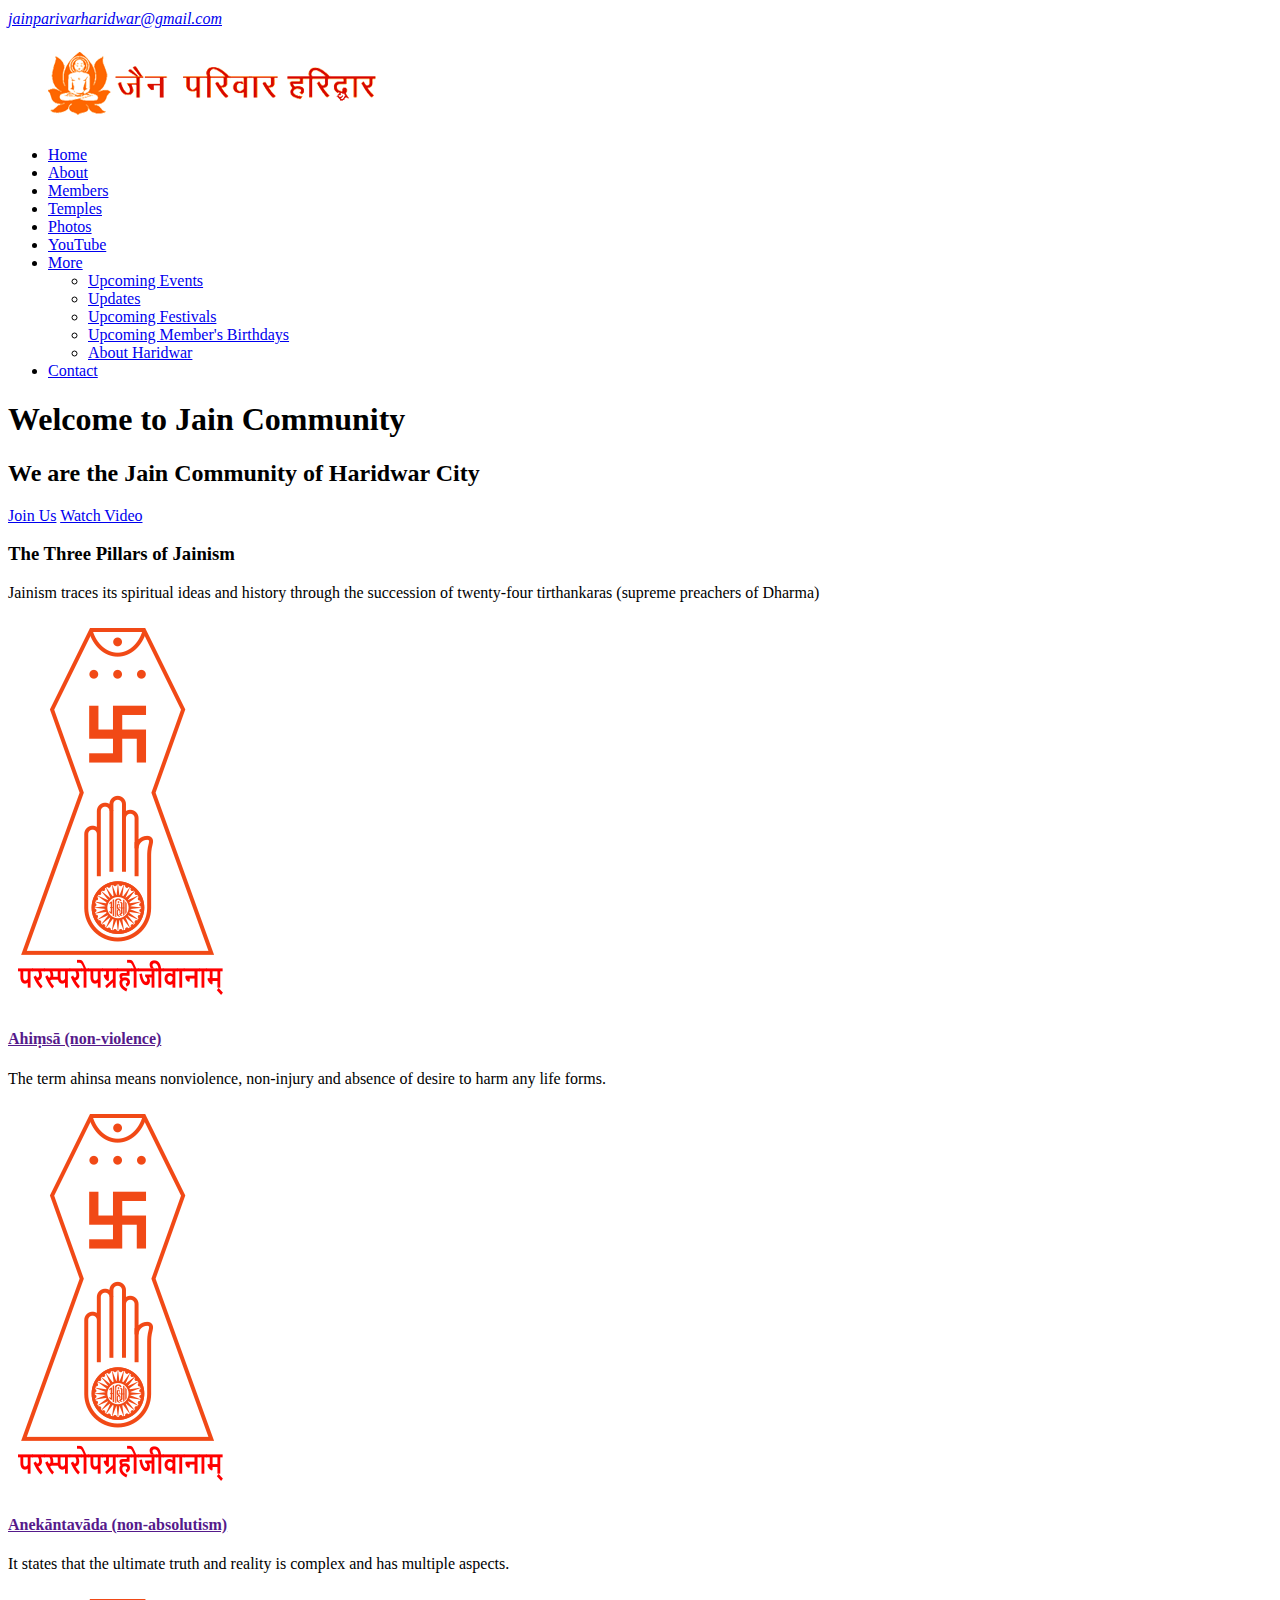
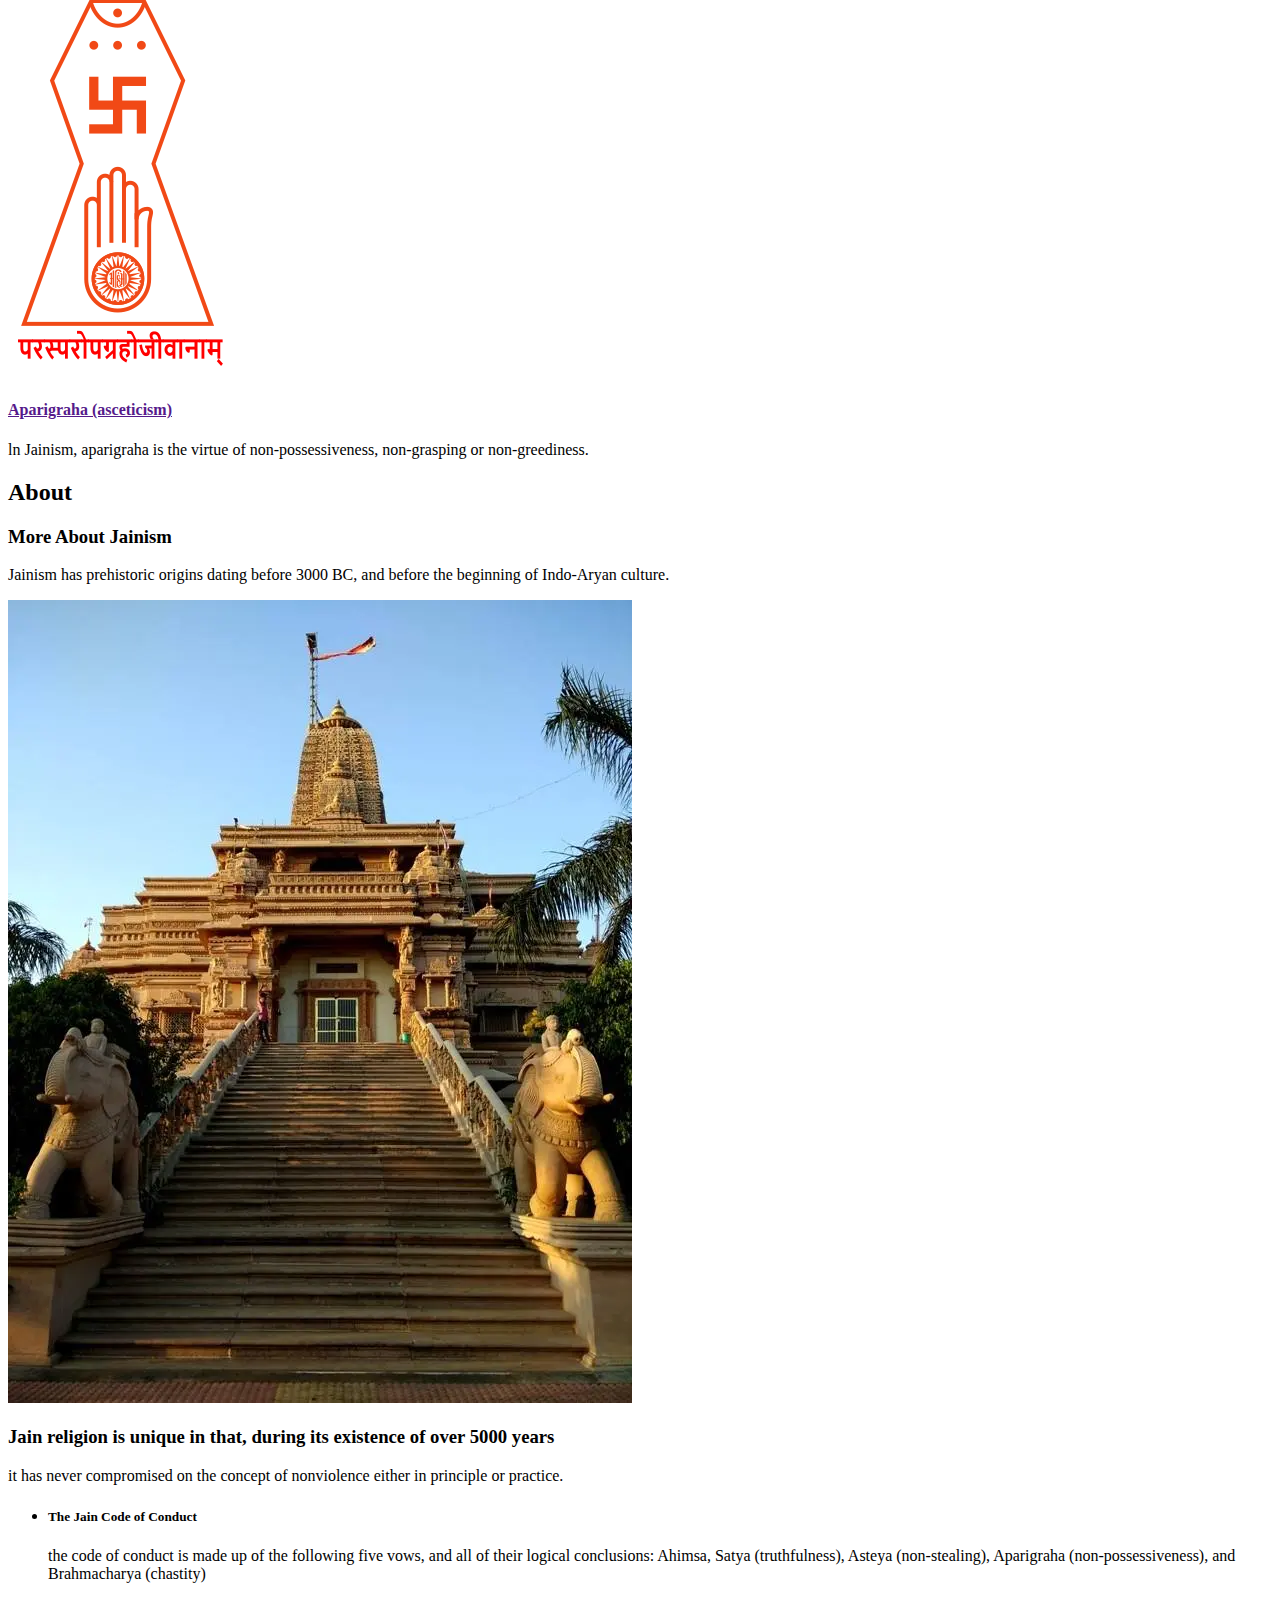
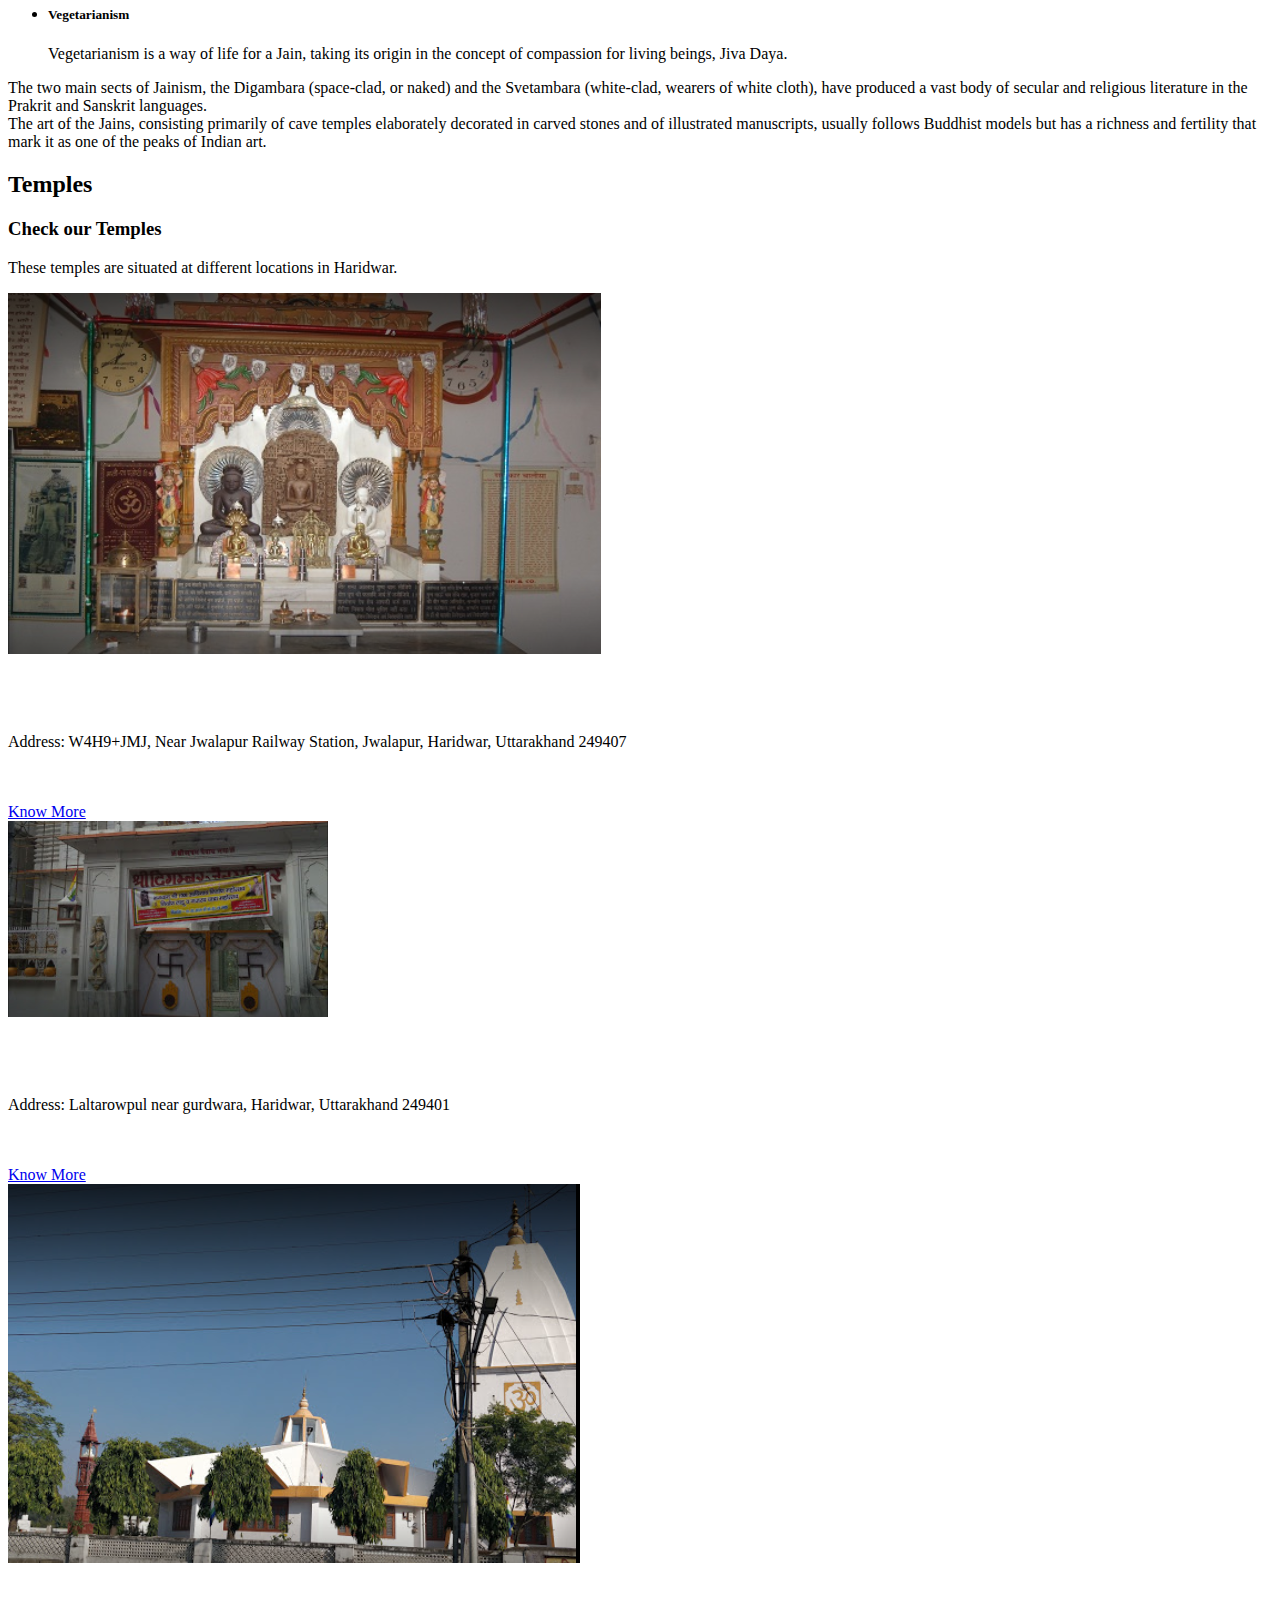
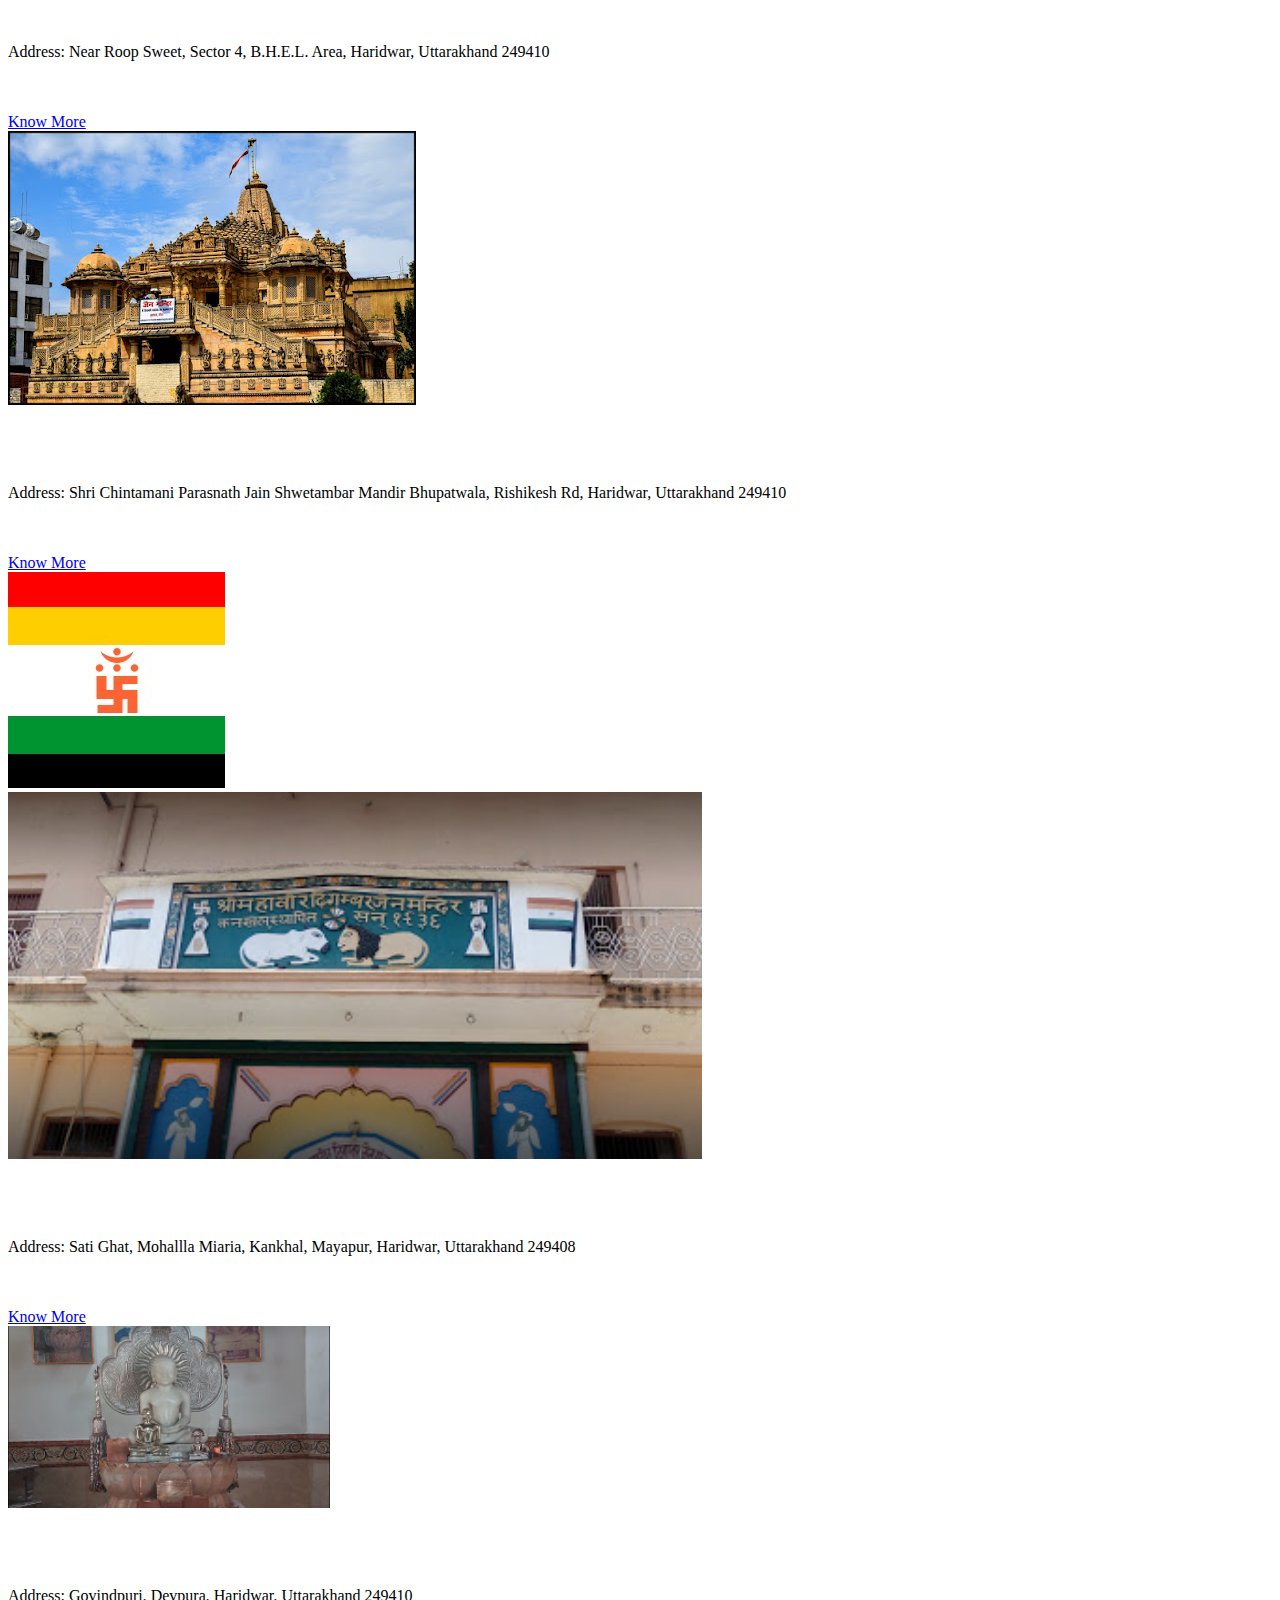
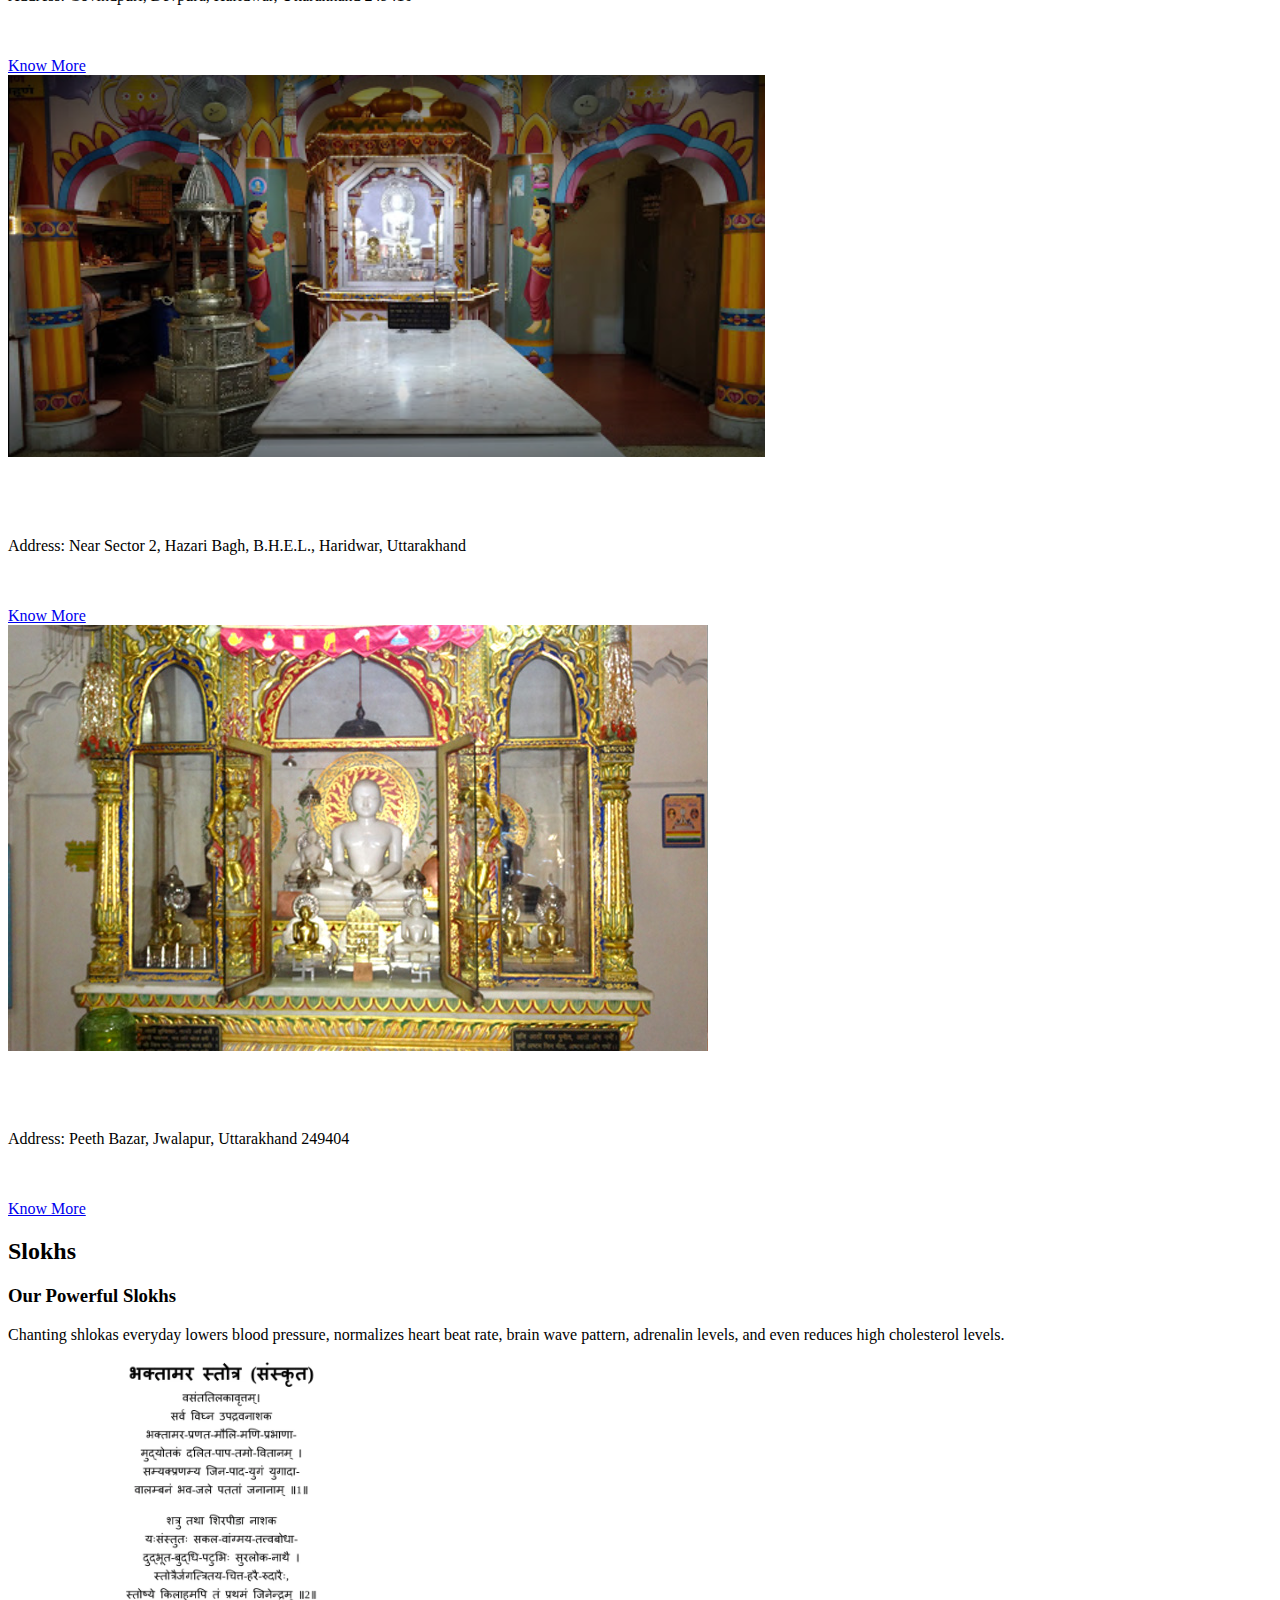
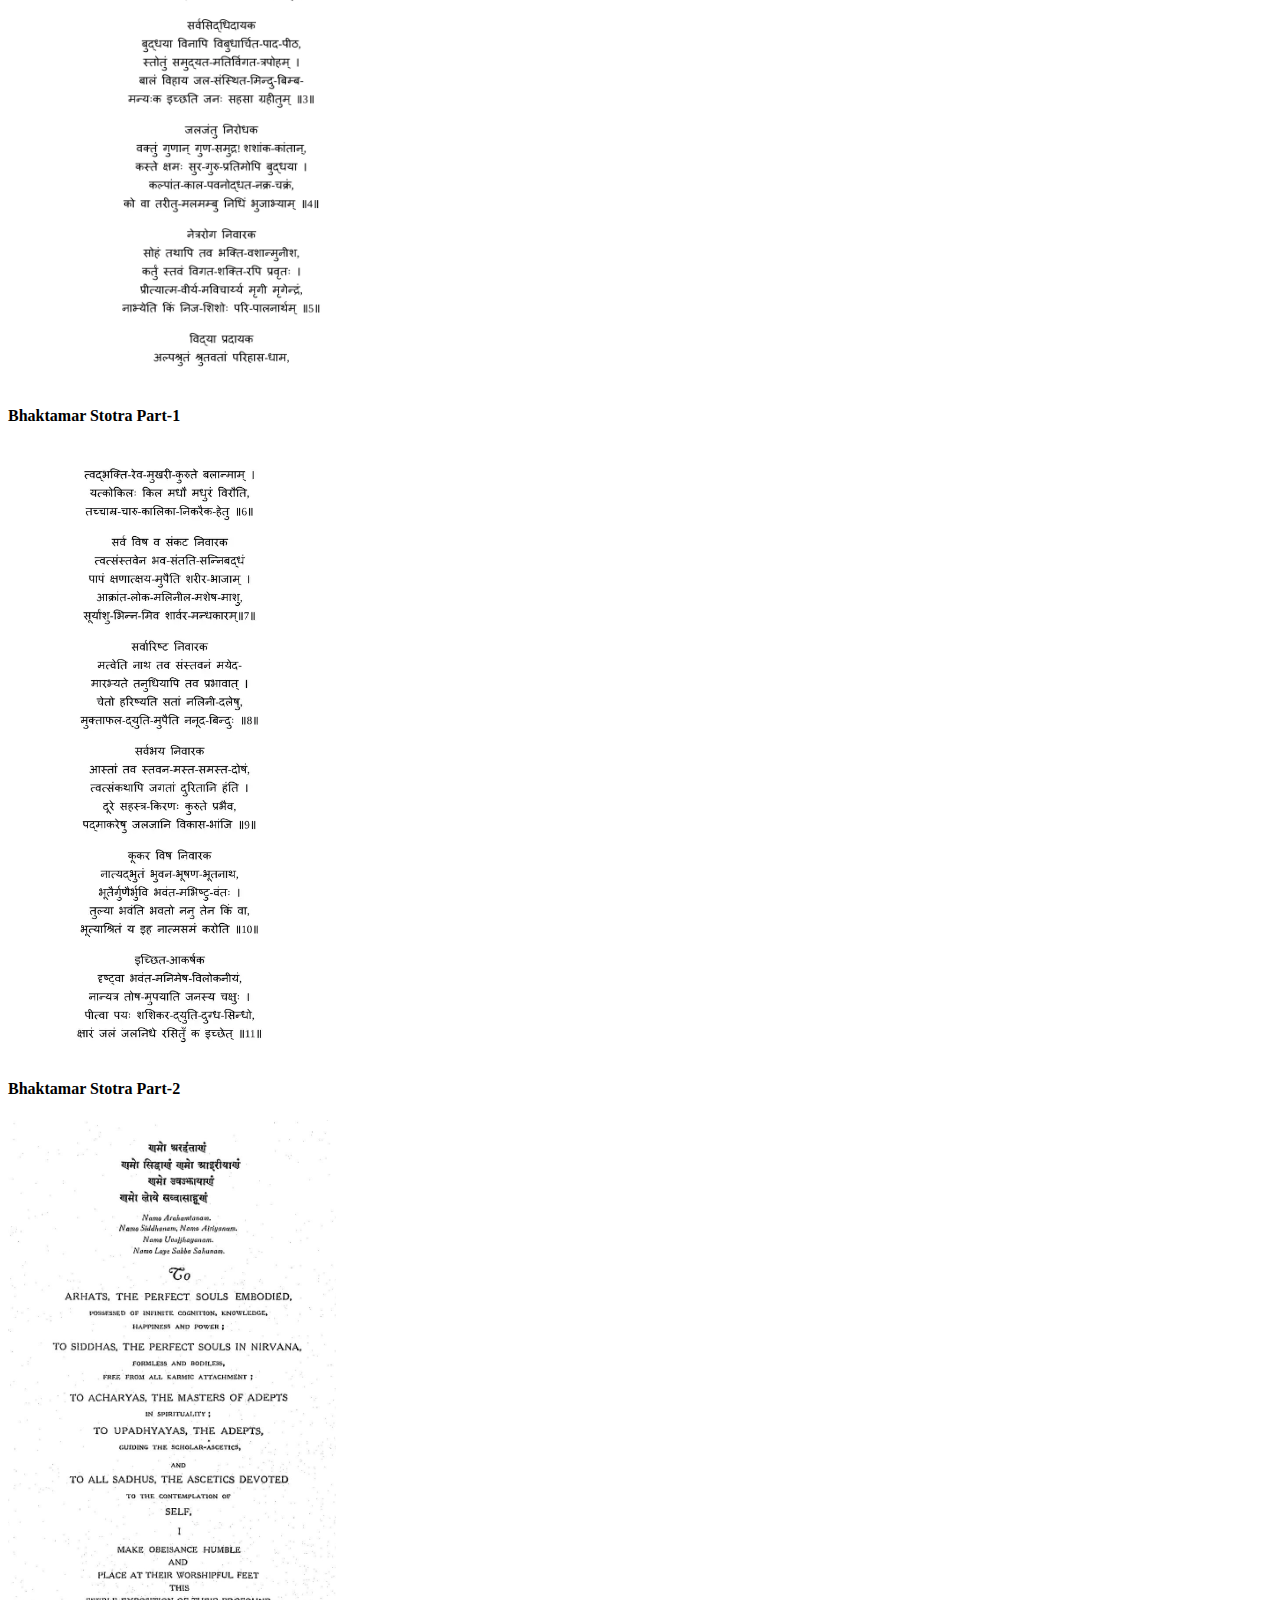
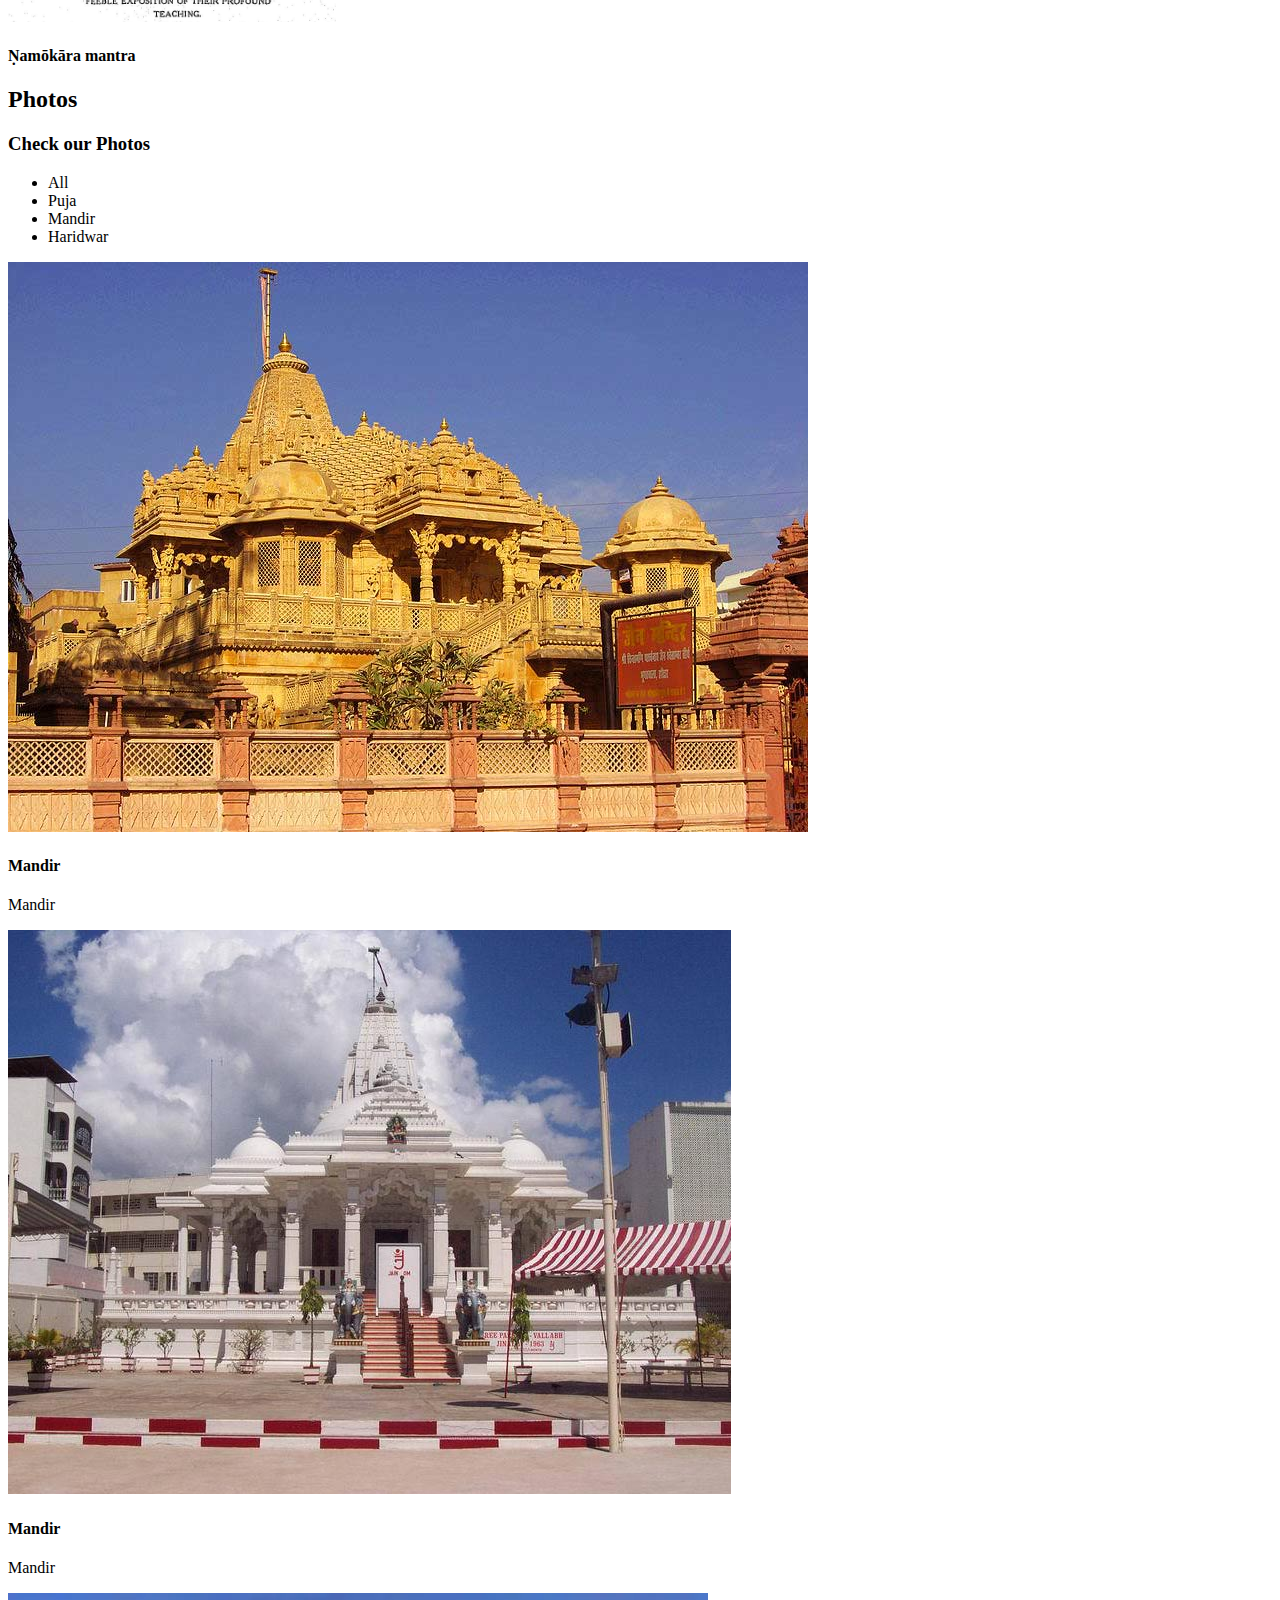
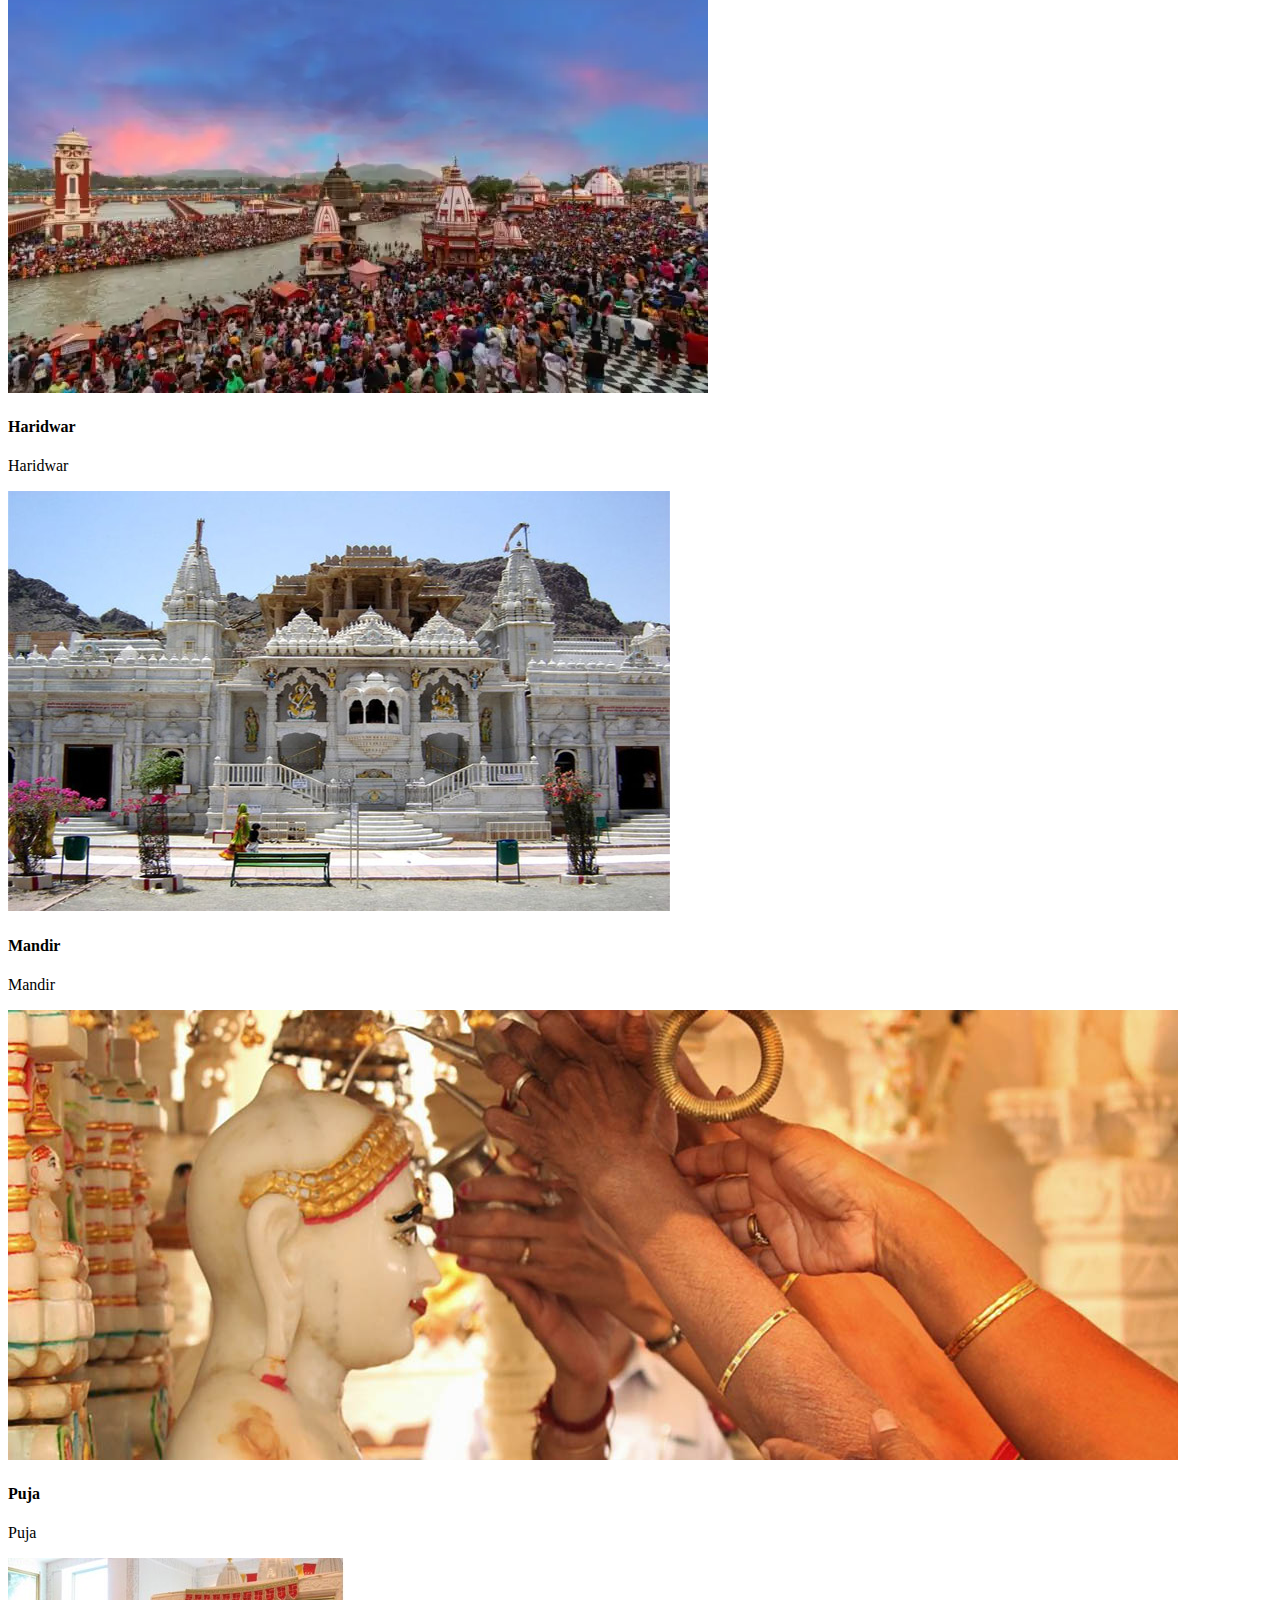
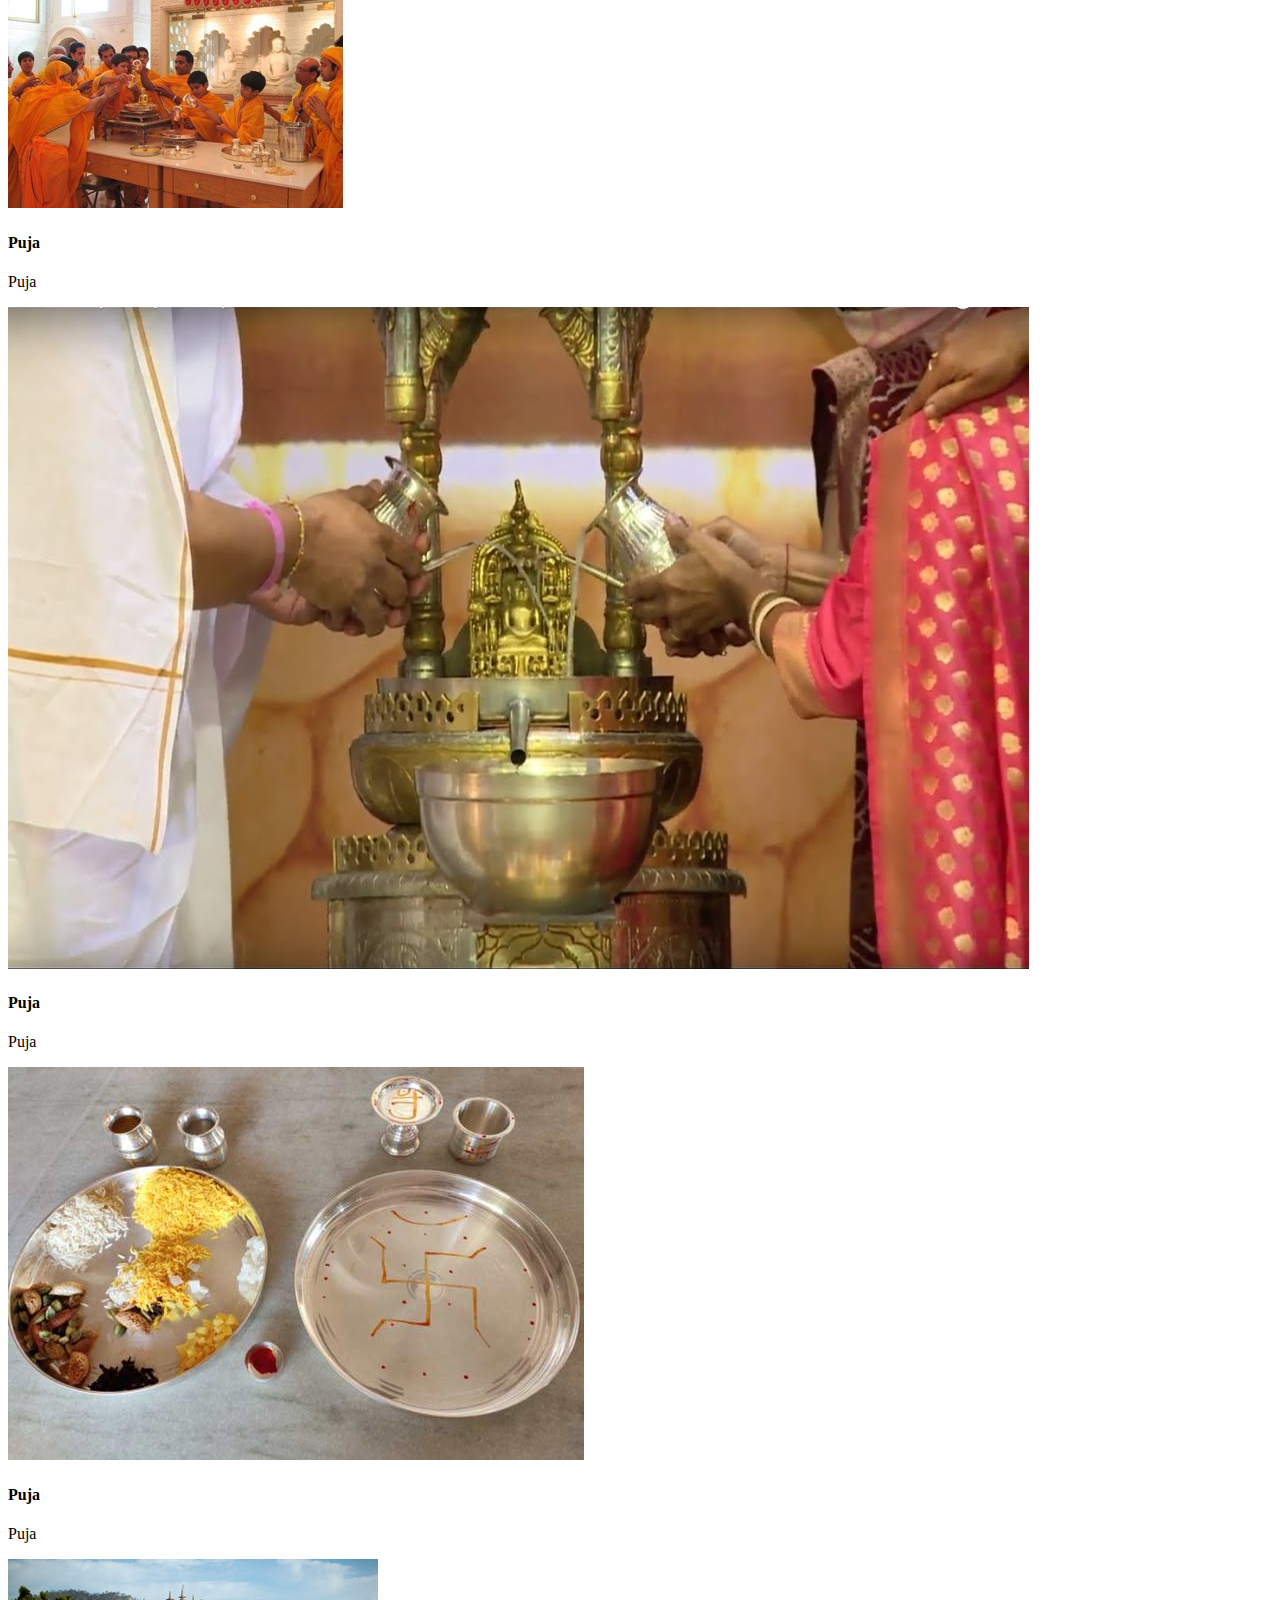
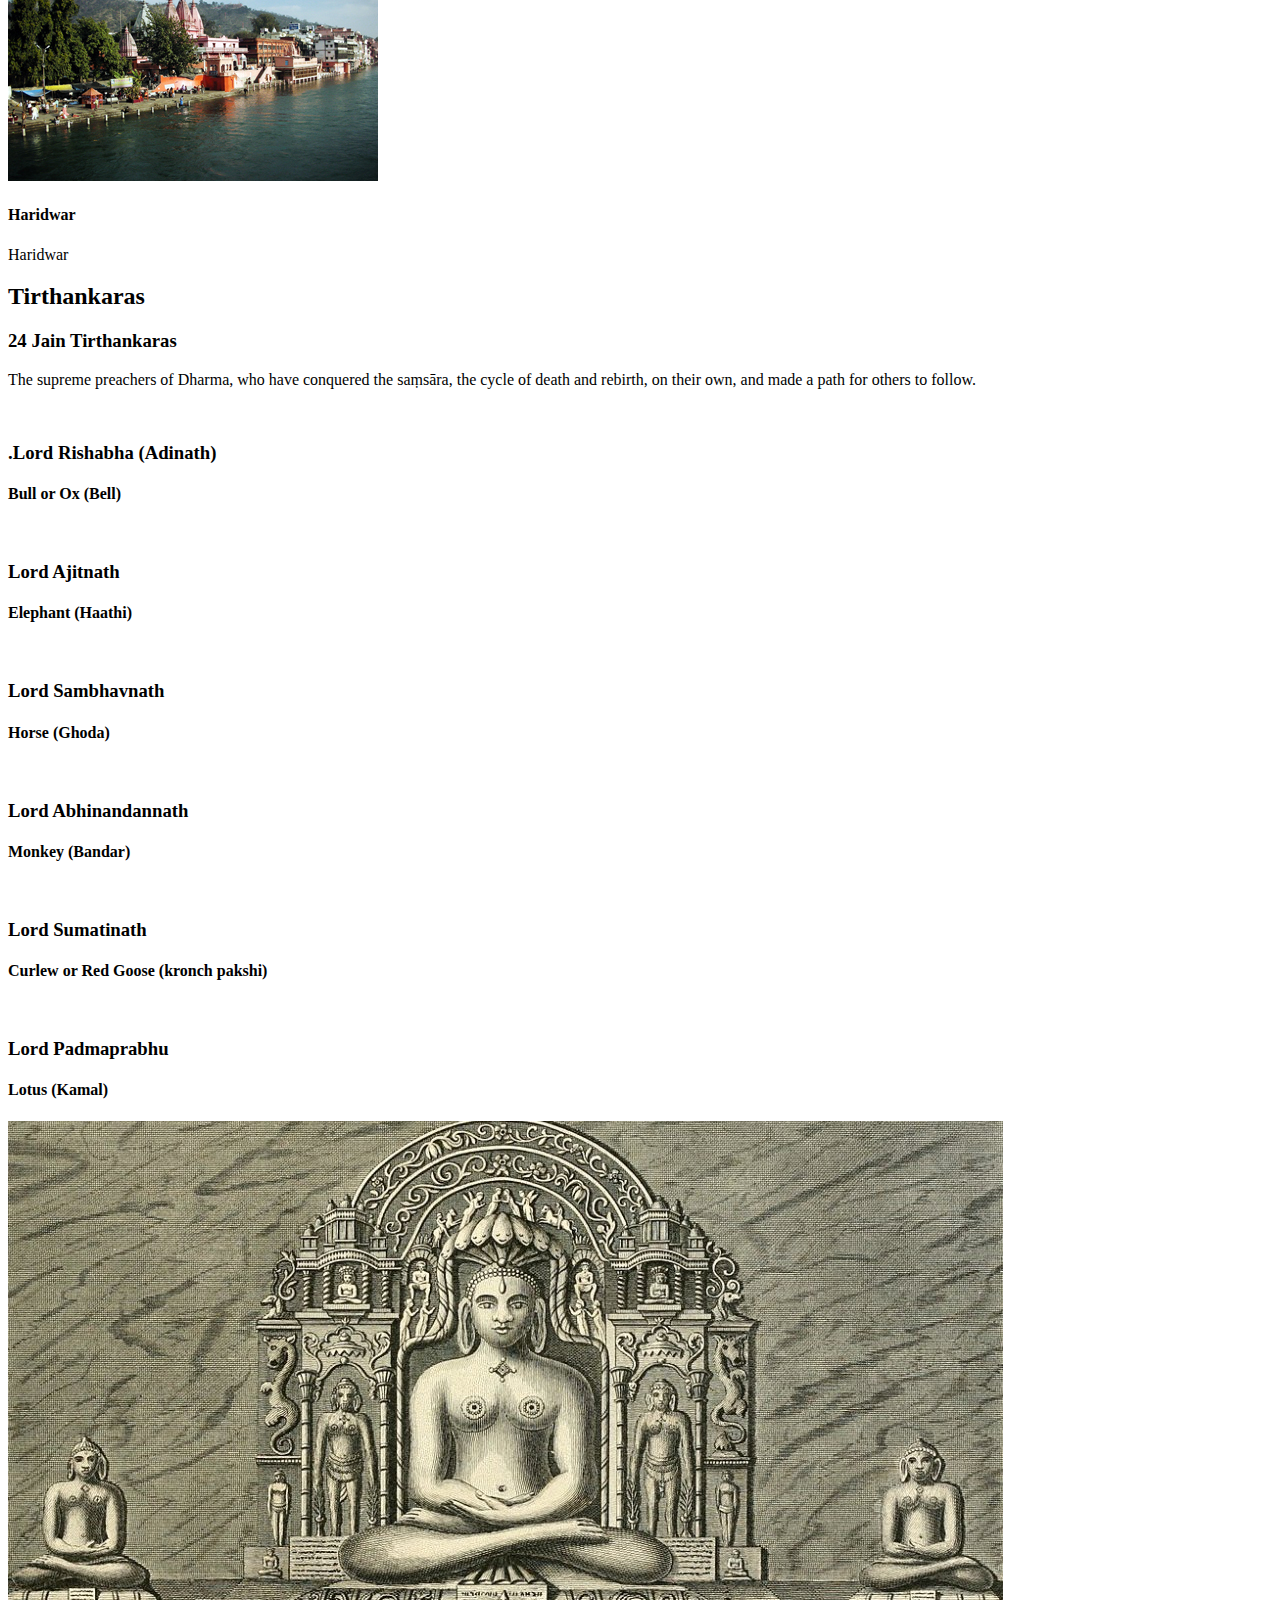
==== index.html @ f9b3da11 "Add files via upload" ====
<!DOCTYPE html>
<html lang="en">

<head>
  <meta charset="utf-8">
  <meta content="width=device-width, initial-scale=1.0" name="viewport">

  <title>Jain Parivar Haridwar</title>
  <meta content="" name="description">
  <meta content="" name="keywords">

  <!-- Favicons -->
  <link href="assets/img/favicon.png" rel="icon">
  <link href="assets/img/apple-touch-icon.png" rel="apple-touch-icon">

  <!-- Google Fonts -->
  <link href="https://fonts.googleapis.com/css?family=Open+Sans:300,300i,400,400i,600,600i,700,700i|Roboto:300,300i,400,400i,500,500i,600,600i,700,700i|Poppins:300,300i,400,400i,500,500i,600,600i,700,700i" rel="stylesheet">

  <!-- CSS Files -->
  <link href="assets/vendor/aos/aos.css" rel="stylesheet">
  <link href="assets/vendor/bootstrap/css/bootstrap.min.css" rel="stylesheet">
  <link href="assets/vendor/bootstrap-icons/bootstrap-icons.css" rel="stylesheet">
  <link href="assets/vendor/boxicons/css/boxicons.min.css" rel="stylesheet">
  <link href="assets/vendor/glightbox/css/glightbox.min.css" rel="stylesheet">
  <link href="assets/vendor/swiper/swiper-bundle.min.css" rel="stylesheet">

  <!-- Main CSS File -->
  <link href="assets/css/style.css" rel="stylesheet">
  <link rel="stylesheet" href="style1.css">
  
</head>

<body>

  <!-- ======= Top Bar ======= -->
  <section id="topbar" class="d-flex align-items-center">
    <div class="container d-flex justify-content-center justify-content-md-between">
      <div class="contact-info d-flex align-items-center">
        <i class="bi bi-envelope d-flex align-items-center"><a href="mailto:contact@example.com">jainparivarharidwar@gmail.com</a></i>
        <!-- <i class="bi bi-phone d-flex align-items-center ms-4"><span></span></i> -->
      </div>
      <div class="social-links d-none d-md-flex align-items-center">
        <a href="#" class="twitter"><i class="bi bi-twitter"></i></a>
        <a href="#" class="facebook"><i class="bi bi-facebook"></i></a>
        <a href="#" class="instagram"><i class="bi bi-instagram"></i></a>
        <a href="#" class="linkedin"><i class="bi bi-linkedin"></i></i></a>
      </div>
    </div>
  </section>

  <!-- ======= Header ======= -->
  <header id="header" class="d-flex align-items-center">
    <div class="container d-flex align-items-center justify-content-between">

      <h1 class="logo"><a href="index.html"><img src="logo1.png" alt=""><span></span></a></h1>
      <!-- Uncomment below if you prefer to use an image logo -->
      <!-- <a href="index.html" class="logo"><img src="assets/img/logo.png" alt=""></a>-->

      <nav id="navbar" class="navbar">
        <ul>
          <li><a class="nav-link scrollto active" href="index.html">Home</a></li>
          <li><a class="nav-link scrollto" href="#about">About</a></li>
          <li><a class="nav-link scrollto" href="table.html">Members</a></li>
          <li><a class="nav-link scrollto " href="#services">Temples</a></li>
          <li><a class="nav-link scrollto " href="#portfolio">Photos</a></li>
          <li><a class="nav-link scrollto" href="#">YouTube</a></li>
          <li class="dropdown"><a href="#"><span>More</span> <i class="bi bi-chevron-down"></i></a>
            <ul>
              <li><a href="#pricing">Upcoming Events</a></li>
              <li class="dropdown"><a href="#"><span>Updates</span> </a>
                <!-- <ul>
                  <li><a href="#">Deep Drop Down 1</a></li>
                  <li><a href="#">Deep Drop Down 2</a></li>
                  <li><a href="#">Deep Drop Down 3</a></li>
                  <li><a href="#">Deep Drop Down 4</a></li>
                  <li><a href="#">Deep Drop Down 5</a></li>
                </ul> -->
              </li>
              <li><a href="#pricing">Upcoming Festivals</a></li>
              <li><a href="#pricing">Upcoming Member's Birthdays</a></li>
              <li><a href="#pricing">About Haridwar</a></li>
            </ul>
          </li>
          <li><a class="nav-link scrollto" href="#contact">Contact</a></li>
        </ul>
        <i class="bi bi-list mobile-nav-toggle"></i>
      </nav><!-- .navbar -->

    </div>
  </header><!-- End Header -->

  <!-- ======= Hero Section ======= -->
  <section id="hero" class="d-flex align-items-center">
    <div class="container" data-aos="zoom-out" data-aos-delay="100">
      <h1>Welcome to <span>Jain Community</span></h1>
      <h2>We are the Jain Community of Haridwar City</h2>
      <div class="d-flex">
        <a href="#" class="btn-get-started scrollto">Join Us</a>
        <a href="#" class="glightbox btn-watch-video"><i class="bi bi-play-circle"></i><span>Watch Video</span></a>
      </div>
    </div>
  </section><!-- End Hero -->

  <main id="main">

    <!-- ======= Featured Section ======= -->
    <section id="featured-services" class="featured-services">
      <div class="container" data-aos="fade-up">
        <div class="section-title">
          <h3>The Three Pillars of <span>Jainism</span></h3>
          <p>Jainism traces its spiritual ideas and history through the succession of twenty-four tirthankaras (supreme preachers of Dharma)</p>
        </div>
        <div class="row">

          <div class="col-md-6 col-lg-3 d-flex align-items-stretch mb-5 mb-lg-0">
            <div class="icon-box" data-aos="fade-up" data-aos-delay="200">
              <div class="icon"><img src="Jain_Prateek_Chihna.svg.png" class="bx bx-file ahimsa" alt=""></div>
              <h4 class="title"><a href="">Ahiṃsā (non-violence)</a></h4>
              <p class="description">The term ahinsa means nonviolence, non-injury and absence of desire to harm any life forms.</p>
            </div>
          </div>

          

          <div class="col-md-6 col-lg-3 d-flex align-items-stretch mb-5 mb-lg-0">
            <div class="icon-box" data-aos="fade-up" data-aos-delay="300">
              <div class="icon"><img src="Jain_Prateek_Chihna.svg.png" class="bx bx-file ahimsa" alt=""></div>
              <h4 class="title"><a href="">Anekāntavāda (non-absolutism)</a></h4>
              <p class="description"> It states that the ultimate truth and reality is complex and has multiple aspects.</p>
            </div>
          </div>

          <div class="col-md-6 col-lg-3 d-flex align-items-stretch mb-5 mb-lg-0">
            <div class="icon-box" data-aos="fade-up" data-aos-delay="400">
              <div class="icon"><img src="Jain_Prateek_Chihna.svg.png" class="bx bx-file ahimsa" alt=""></div>
              <h4 class="title"><a href="">Aparigraha (asceticism)</a></h4>
              <p class="description">ln Jainism, aparigraha is the virtue of non-possessiveness, non-grasping or non-greediness.</p>
            </div>
          </div>

        </div>

      </div>
    </section><!-- End Featured Services Section -->

    <!-- ======= About Section ======= -->
    <section id="about" class="about section-bg">
      <div class="container" data-aos="fade-up">

        <div class="section-title">
          <h2>About</h2>
          <h3>More About <span>Jainism</span></h3>
          <p>Jainism has prehistoric origins dating before 3000 BC, and before the beginning of Indo-Aryan culture.</p>
        </div>

        <div class="row">
          <div class="col-lg-6" data-aos="fade-right" data-aos-delay="100">
            <img src="11.webp" class="img-fluid" alt="">
          </div>
          <div class="col-lg-6 pt-4 pt-lg-0 content d-flex flex-column justify-content-center" data-aos="fade-up" data-aos-delay="100">
            <h3>Jain religion is unique in that, during its existence of over 5000 years</h3>
            <p class="fst-italic">
              it has never compromised on the concept of nonviolence either in principle or practice.
            </p>
            <ul>
              <li>
                
                <div>
                  <h5>The Jain Code of Conduct</h5>
                  <p>the code of conduct is made up of the following five vows, and all of their logical conclusions: Ahimsa, Satya (truthfulness), Asteya (non-stealing), Aparigraha (non-possessiveness), and Brahmacharya (chastity)</p>
                </div>
              </li>
              <li>
                
                <div>
                  <h5>Vegetarianism</h5>
                  <p>Vegetarianism is a way of life for a Jain, taking its origin in the concept of compassion for living beings, Jiva Daya. </p>
                </div>
              </li>
            </ul>
            <p>
              The two main sects of Jainism, the Digambara (space-clad, or naked) and the Svetambara (white-clad, wearers of white cloth), have produced a vast body of secular and religious literature in the Prakrit and Sanskrit languages.
              <br> The art of the Jains, consisting primarily of cave temples elaborately decorated in carved stones and of illustrated manuscripts, usually follows Buddhist models but has a richness and fertility that mark it as one of the peaks of Indian art.
            </p>
          </div>
        </div>

      </div>
    </section><!-- End About Section -->

    

    <!-- ======= Services Section ======= -->
    <section id="services" class="services">
      <div class="container" data-aos="fade-up">

        <div class="section-title">
          <h2>Temples</h2>
          <h3>Check our <span>Temples</span></h3>
          <p>These temples are situated at different locations in Haridwar.</p>
        </div>

        <div class="row">
          <div class="col-lg-4 col-md-6 d-flex align-items-stretch" data-aos="zoom-in" data-aos-delay="100">
            <div class="icon-box">
              <div class="icon"><img class="templeImg" src="temple3.jpg" alt=""></div>
              <h4><a href=""></a></h4>
              <p><br><br><br>Address: W4H9+JMJ, Near Jwalapur Railway Station, Jwalapur, Haridwar, Uttarakhand 249407</p>
              <br><br>
              <div class="btn-wrap">
                <a href="portfolio-details - Copy (4).html" class="btn-buy">Know More</a>
              </div>
            </div>
          </div>

          

          <div class="col-lg-4 col-md-6 d-flex align-items-stretch mt-4 mt-md-0" data-aos="zoom-in" data-aos-delay="200">
            <div class="icon-box">
              <div class="icon"><img class="templeImg" src="temple2.jpg" alt=""></div>
              <h4><a href=""></a></h4>
              <p><br><br><br>Address: Laltarowpul near gurdwara, Haridwar, Uttarakhand 249401</p> <br><br>
              <div class="btn-wrap">
                <a href="portfolio-details.html" class="btn-buy">Know More</a>
              </div>
            </div>
          </div>

          <div class="col-lg-4 col-md-6 d-flex align-items-stretch mt-4 mt-lg-0" data-aos="zoom-in" data-aos-delay="300">
            <div class="icon-box">
              <div class="icon"><img class="templeImg" src="temple4.jpg" alt=""></div>
              <h4><a href=""></a></h4>
              <p><br><br><br>Address: Near Roop Sweet, Sector 4, B.H.E.L. Area, Haridwar, Uttarakhand 249410</p> <br><br>
              <div class="btn-wrap">
                <a href="portfolio-details - Copy.html" class="btn-buy">Know More</a>
              </div>
            </div>
          </div>

          <div class="col-lg-4 col-md-6 d-flex align-items-stretch mt-4" data-aos="zoom-in" data-aos-delay="100">
            <div class="icon-box">
              <div class="icon"><img class="templeImg" src="temple1.jpg" alt=""></div>
              <h4><a href=""></a></h4>
              <p><br><br><br>Address: Shri Chintamani Parasnath Jain Shwetambar Mandir Bhupatwala, Rishikesh Rd, Haridwar, Uttarakhand 249410</p> <br><br>
              <div class="btn-wrap">
                <a href="portfolio-details - Copy (5).html" class="btn-buy">Know More</a>
              </div>
            </div>
          </div>

          <div class="col-lg-4 col-md-6 d-flex align-items-stretch mt-4" data-aos="zoom-in" data-aos-delay="200">
            
              <div class="icon"><img class="flagImg" src="Flag.jpg" alt=""></div>
              
          </div>

          <div class="col-lg-4 col-md-6 d-flex align-items-stretch mt-4" data-aos="zoom-in" data-aos-delay="300">
            <div class="icon-box">
              <div class="icon"><img class="templeImg" src="temple5.PNG" alt=""></div>
              <h4><a href=""></a></h4>
              <p><br><br><br>Address: Sati Ghat, Mohallla Miaria, Kankhal, Mayapur, Haridwar, Uttarakhand 249408</p> <br><br>
              <div class="btn-wrap">
                <a href="portfolio-details - Copy (2).html" class="btn-buy">Know More</a>
              </div>
            </div>
          </div>
          <div class="col-lg-4 col-md-6 d-flex align-items-stretch mt-4" data-aos="zoom-in" data-aos-delay="100">
            <div class="icon-box">
              <div class="icon"><img class="templeImg" src="temple6.PNG" alt=""></div>
              <h4><a href=""></a></h4>
              <p><br><br><br> Address: Govindpuri, Devpura, Haridwar, Uttarakhand 249410</p> <br><br>
              <div class="btn-wrap">
                <a href="#" class="btn-buy">Know More</a>
              </div>
            </div>
          </div>

          <div class="col-lg-4 col-md-6 d-flex align-items-stretch mt-4" data-aos="zoom-in" data-aos-delay="200">
            <div class="icon-box">
              <div class="icon"><img class="templeImg" src="temple7.PNG" alt=""></div>
              <h4><a href=""></a></h4>
              <p><br><br><br> Address: Near Sector 2, Hazari Bagh, B.H.E.L., Haridwar, Uttarakhand
              </p> <br><br>
              <div class="btn-wrap">
                <a href="#" class="btn-buy">Know More</a>
              </div>
            </div>
          </div>

          <div class="col-lg-4 col-md-6 d-flex align-items-stretch mt-4" data-aos="zoom-in" data-aos-delay="300">
            <div class="icon-box">
              <div class="icon"><img class="templeImg" src="temple8.jpg" alt=""></div>
              <h4><a href=""></a></h4>
              <p><br><br><br> Address: Peeth Bazar, Jwalapur, Uttarakhand 249404</p> <br><br>
              <div class="btn-wrap">
                <a href="portfolio-details - Copy (3).html" class="btn-buy">Know More</a>
              </div>
            </div>
          </div>

          
        </div>

      </div>
    </section><!-- End Services Section -->

    <!-- ======= Testimonials Section ======= -->
    <section id="team" class="team section-bg">
      <div class="container" data-aos="fade-up">

        <div class="section-title">
          <h2>Slokhs</h2>
          <h3>Our Powerful <span>Slokhs</span></h3>
          <p>Chanting shlokas everyday lowers blood pressure, normalizes heart beat rate, brain wave pattern, adrenalin levels, and even reduces high cholesterol levels.</p>
        </div>

        <div class="row">

          <div class="col-lg-3 col-md-6 d-flex align-items-stretch" data-aos="fade-up" data-aos-delay="100">
            <div class="member">
              <div class="member-img">
                <img src="slokh2.1.PNG" class="img-fluid" alt="">
                
              </div>
              <div class="member-info">
                <h4>Bhaktamar Stotra Part-1</h4>
              </div>
            </div>
          </div>

          <div class="col-lg-3 col-md-6 d-flex align-items-stretch" data-aos="fade-up" data-aos-delay="200">
            <div class="member">
              <div class="member-img">
                <img src="slokh2.2.PNG" class="img-fluid" alt="">
                
              </div>
              <div class="member-info">
                <h4>Bhaktamar Stotra Part-2</h4>
              </div>
            </div>
          </div>

          <div class="col-lg-3 col-md-6 d-flex align-items-stretch" data-aos="fade-up" data-aos-delay="300">
            <div class="member">
              <div class="member-img">
                <img src="slokh1.PNG" class="img-fluid" alt="">
                
              </div>
              <div class="member-info">
                <h4>Ṇamōkāra mantra</h4>
              </div>
            </div>
          </div>

          <!-- <div class="col-lg-3 col-md-6 d-flex align-items-stretch" data-aos="fade-up" data-aos-delay="400">
            <div class="member">
              <div class="member-img">
                <img src="slok 3.jpg" class="img-fluid" alt="">
                
              </div>
              <div class="member-info">
                <h4>Mangal</h4>
                
              </div> -->
            </div>
          </div>

        </div>

      </div>
    </section><!-- End Testimonials Section -->

    <!-- ======= Portfolio Section ======= -->
    <section id="portfolio" class="portfolio">
      <div class="container" data-aos="fade-up">

        <div class="section-title">
          <h2>Photos</h2>
          <h3>Check our <span>Photos</span></h3>
          <p></p>
        </div>

        <div class="row" data-aos="fade-up" data-aos-delay="100">
          <div class="col-lg-12 d-flex justify-content-center">
            <ul id="portfolio-flters">
              <li data-filter="*" class="filter-active">All</li>
              <li data-filter=".filter-app">Puja</li>
              <li data-filter=".filter-card">Mandir</li>
              <li data-filter=".filter-web">Haridwar</li>
            </ul>
          </div>
        </div>

        <div class="row portfolio-container" data-aos="fade-up" data-aos-delay="200">

          <div class="col-lg-4 col-md-6 portfolio-item filter-card">
            <img src="1.jpg" class="img-fluid" alt="">
            <div class="portfolio-info">
              <h4>Mandir</h4>
              <p>Mandir</p>
              <a href="1.jpg" data-gallery="portfolioGallery" class="portfolio-lightbox preview-link" title="Mandir"><i class="bx bx-plus"></i></a>
              
            </div>
          </div>

          <div class="col-lg-4 col-md-6 portfolio-item filter-card">
            <img src="Kenya-web.jpg" class="img-fluid" alt="">
            <div class="portfolio-info">
              <h4>Mandir</h4>
              <p>Mandir</p>
              <a href="Kenya-web.jpg" data-gallery="portfolioGallery" class="portfolio-lightbox preview-link" title="Mandir"><i class="bx bx-plus"></i></a>
              
            </div>
          </div>

          <div class="col-lg-4 col-md-6 portfolio-item filter-web">
            <img src="3.webp" class="img-fluid" alt="">
            <div class="portfolio-info">
              <h4>Haridwar</h4>
              <p>Haridwar</p>
              <a href="3.webp" data-gallery="portfolioGallery" class="portfolio-lightbox preview-link" title="Haridwar"><i class="bx bx-plus"></i></a>
              
            </div>
          </div>

          <div class="col-lg-4 col-md-6 portfolio-item filter-card">
            <img src="jain-temples.jpg" class="img-fluid" alt="">
            <div class="portfolio-info">
              <h4>Mandir</h4>
              <p>Mandir</p>
              <a href="jain-temples.jpg" data-gallery="portfolioGallery" class="portfolio-lightbox preview-link" title="Mandir"><i class="bx bx-plus"></i></a>
              
            </div>
          </div>

          <div class="col-lg-4 col-md-6 portfolio-item filter-app">
            <img src="5.jpg" class="img-fluid" alt="">
            <div class="portfolio-info">
              <h4>Puja</h4>
              <p>Puja</p>
              <a href="5.jpg" data-gallery="portfolioGallery" class="portfolio-lightbox preview-link" title="Puja"><i class="bx bx-plus"></i></a>
              
            </div>
          </div>

          <div class="col-lg-4 col-md-6 portfolio-item filter-app">
            <img src="1_T9GV0FweJUjeKl4-fyGcPQ.jpeg" class="img-fluid" alt="">
            <div class="portfolio-info">
              <h4>Puja</h4>
              <p>Puja</p>
              <a href="1_T9GV0FweJUjeKl4-fyGcPQ.jpeg" data-gallery="portfolioGallery" class="portfolio-lightbox preview-link" title="Puja"><i class="bx bx-plus"></i></a>
              
            </div>
          </div>

          <div class="col-lg-4 col-md-6 portfolio-item filter-app">
            <img src="7.jpg" class="img-fluid" alt="">
            <div class="portfolio-info">
              <h4>Puja</h4>
              <p>Puja</p>
              <a href="7.jpg" data-gallery="portfolioGallery" class="portfolio-lightbox preview-link" title="Puja"><i class="bx bx-plus"></i></a>
              
            </div>
          </div>

          <div class="col-lg-4 col-md-6 portfolio-item filter-app">
            <img src="8.jpg" class="img-fluid" alt="">
            <div class="portfolio-info">
              <h4>Puja</h4>
              <p>Puja</p>
              <a href="8.jpg" data-gallery="portfolioGallery" class="portfolio-lightbox preview-link" title="Puja"><i class="bx bx-plus"></i></a>
              
            </div>
          </div>

          <div class="col-lg-4 col-md-6 portfolio-item filter-web">
            <img src="9.jpg" class="img-fluid" alt="">
            <div class="portfolio-info">
              <h4>Haridwar</h4>
              <p>Haridwar</p>
              <a href="9.jpg" data-gallery="portfolioGallery" class="portfolio-lightbox preview-link" title="Haridwar"><i class="bx bx-plus"></i></a>
              
            </div>
          </div>

        </div>

      </div>
    </section><!-- End Portfolio Section -->

    <!-- ======= Team Section ======= -->
    <section id="testimonials" class="testimonials">

      <div class="container" data-aos="fade-up">

        <div class="section-title">
          <h2>Tirthankaras</h2>
          <h3>24 Jain <span>Tirthankaras</span></h3>
          <p>The supreme preachers of Dharma, who have conquered the saṃsāra, the cycle of death and rebirth, on their own, and made a path for others to follow.</p>
        </div>
        <div class="testimonials-slider swiper" data-aos="fade-up" data-aos-delay="200">
          <div class="swiper-wrapper">

            <div class="swiper-slide">
              <div class="testimonial-item">
                
                <p>
                  <img class="img-fluid" src="CAPTURE25.PNG" alt="">
                </p>
                <div class="profile mt-auto">
                  <h3>.Lord Rishabha (Adinath)</h3>
                  <h4>Bull or Ox (Bell)</h4>
                </div>
              </div>
            </div><!-- End testimonial item -->

            <div class="swiper-slide">
              <div class="testimonial-item">
                
                <p>
                  <img class="img-fluid" src="CAPTURE24.PNG" alt="">
                </p>
                <div class="profile mt-auto">
                  
                  <h3>Lord Ajitnath</h3>
                  <h4>Elephant (Haathi)</h4>
                </div>
              </div>
            </div><!-- End testimonial item -->

            <div class="swiper-slide">
              <div class="testimonial-item">
                
                <p>
                  <img class="img-fluid" src="CAPTURE22.PNG" alt="">
                </p>
                <div class="profile mt-auto">
                 
                  <h3>Lord Sambhavnath</h3>
                  <h4>Horse (Ghoda)</h4>
                </div>
              </div>
            </div><!-- End testimonial item -->

            <div class="swiper-slide">
              <div class="testimonial-item">
                
                <p>
                  <img class="img-fluid" src="CAPTURE21.PNG" alt="">
                </p>
                <div class="profile mt-auto">
                  
                  <h3>Lord Abhinandannath</h3>
                  <h4>Monkey (Bandar)</h4>
                </div>
              </div>
            </div><!-- End testimonial item -->

            <div class="swiper-slide">
              <div class="testimonial-item">
                
                <p>
                  <img class="img-fluid" src="CAPTURE20.PNG" alt="">
                </p>
                <div class="profile mt-auto">
                  
                  <h3>Lord Sumatinath</h3>
                  <h4>Curlew or
                    Red Goose (kronch pakshi)</h4>
                </div>
              </div>
            </div><!-- End testimonial item -->
            <div class="swiper-slide">
              <div class="testimonial-item">
                
                <p>
                  <img class="img-fluid" src="CAPTURE19.PNG" alt="">
                </p>
                <div class="profile mt-auto">
                  
                  <h3>Lord Padmaprabhu</h3>
                  <h4>Lotus (Kamal)</h4>
                </div>
              </div>
            </div><!-- End testimonial item -->
            <div class="swiper-slide">
              <div class="testimonial-item">
                
                <p>
                  <img class="img-fluid" src="EZRExlyWkAAmv8R.jpg" alt="">
                </p>
                <div class="profile mt-auto">
                  
                  <h3>Lord Suparshvanath</h3>
                  <h4>Swas-tika</h4>
                </div>
              </div>
            </div><!-- End testimonial item -->
            <div class="swiper-slide">
              <div class="testimonial-item">
                
                <p>
                  <img class="img-fluid" src="CAPTURE18.PNG" alt="">
                </p>
                <div class="profile mt-auto">
                  
                  <h3>Lord Chandraprabhu</h3>
                  <h4>Moon (Chandrama)</h4>
                </div>
              </div>
            </div><!-- End testimonial item -->
            <div class="swiper-slide">
              <div class="testimonial-item">
                
                <p>
                  <img class="img-fluid" src="CAPTURE17.PNG" alt="">
                </p>
                <div class="profile mt-auto">
                  
                  <h3>Lord Pushpadanta</h3>
                  <h4>Croc-odile (Magar Macch)</h4>
                </div>
              </div>
            </div><!-- End testimonial item -->
            <div class="swiper-slide">
              <div class="testimonial-item">
                
                <p>
                  <img class="img-fluid" src="CAPTURE16.PNG" alt="">
                </p>
                <div class="profile mt-auto">
                  
                  <h3>Lord Sheetalnath</h3>
                  <h4>Kalpa-vriksha or ficus religiosa</h4>
                </div>
              </div>
            </div><!-- End testimonial item -->
            <div class="swiper-slide">
              <div class="testimonial-item">
                
                <p>
                  <img class="img-fluid" src="CAPTURE15.PNG" alt="">
                </p>
                <div class="profile mt-auto">
                  
                  <h3>Lord Shreyansnath</h3>
                  <h4>Rhino-ceros (Genda)</h4>
                </div>
              </div>
            </div><!-- End testimonial item -->
            <div class="swiper-slide">
              <div class="testimonial-item">
                
                <p>
                  <img class="img-fluid" src="CAPTURE14.PNG" alt="">
                </p>
                <div class="profile mt-auto">
                  
                  <h3>Lord Vasupujya</h3>
                  <h4>female buffalo (Bhaisa)</h4>
                </div>
              </div>
            </div><!-- End testimonial item -->
            <div class="swiper-slide">
              <div class="testimonial-item">
               
                <p>
                  <img class="img-fluid" src="CAPTURE13.PNG" alt="">
                </p>
                <div class="profile mt-auto">
                  
                  <h3>Lord Vimalnath</h3>
                  <h4>Shukar</h4>
                </div>
              </div>
            </div><!-- End testimonial item -->
            <div class="swiper-slide">
              <div class="testimonial-item">
               
                <p>
                  <img class="img-fluid" src="CAPTURE12.PNG" alt="">
                </p>
                <div class="profile mt-auto">
                  
                  <h3>Lord Anantnath</h3>
                  <h4>Falcon ( Baaj)</h4>
                </div>
              </div>
            </div><!-- End testimonial item -->
            <div class="swiper-slide">
              <div class="testimonial-item">
                
                <p>
                  <img class="img-fluid" src="CAPTURE11.PNG" alt="">
                </p>
                <div class="profile mt-auto">
                  
                  <h3>Lord Dharmanath</h3>
                  <h4>Vajra (Thunderbolt)</h4>
                </div>
              </div>
            </div><!-- End testimonial item -->
            <div class="swiper-slide">
              <div class="testimonial-item">
                
                <p>
                  <img class="img-fluid" src="CAPTURE10.PNG" alt="">
                </p>
                <div class="profile mt-auto">
                  
                  <h3>Lord Shantinath</h3>
                  <h4>Deer (Hiran)</h4>
                </div>
              </div>
            </div><!-- End testimonial item -->
            <div class="swiper-slide">
              <div class="testimonial-item">
                
                <p>
                  <img class="img-fluid" src="CAPTURE9.PNG" alt="">
                </p>
                <div class="profile mt-auto">
                 
                  <h3>Lord Kunthunath</h3>
                  <h4>He-Goat (Bakra)</h4>
                </div>
              </div>
            </div><!-- End testimonial item -->
            <div class="swiper-slide">
              <div class="testimonial-item">
               
                <p>
                  <img class="img-fluid" src="CAPTURE8.PNG" alt="">
                </p>
                <div class="profile mt-auto">
                  
                  <h3>Lord Arahnath</h3>
                  <h4>Fish (Machali)</h4>
                </div>
              </div>
            </div><!-- End testimonial item -->
            <div class="swiper-slide">
              <div class="testimonial-item">
               
                <p>
                  <img class="img-fluid" src="CAPTURE7.PNG" alt="">
                </p>
                <div class="profile mt-auto">
                  
                  <h3>Lord Mallinath</h3>
                  <h4>Jar (Kalash)</h4>
                </div>
              </div>
            </div><!-- End testimonial item -->
            <div class="swiper-slide">
              <div class="testimonial-item">
                
                <p>
                  <img class="img-fluid" src="CAPTURE6.PNG" alt="">
                </p>
                <div class="profile mt-auto">
                  
                  <h3>Lord Munisuvrata</h3>
                  <h4>Tortoise (Kachua)</h4>
                </div>
              </div>
            </div><!-- End testimonial item -->
            <div class="swiper-slide">
              <div class="testimonial-item">
                
                <p>
                  <img class="img-fluid" src="CAPTURE5.PNG" alt="">
                </p>
                <div class="profile mt-auto">
                  
                  <h3>Lord Naminath</h3>
                  <h4>Blue Water Lily or Blue Lotus (Hara Kamal)</h4>
                </div>
              </div>
            </div><!-- End testimonial item -->
            <div class="swiper-slide">
              <div class="testimonial-item">
                <p>
                  <img class="img-fluid" src="CAPTURE4.PNG" alt="">
                </p>
                <div class="profile mt-auto">
                  
                  <h3>Lord Neminath</h3>
                  <h4>Conch (Shankh)</h4>
                </div>
              </div>
            </div><!-- End testimonial item -->
            <div class="swiper-slide">
              <div class="testimonial-item">
                
                <p>
                  <img class="img-fluid" src="CAPTURE3.PNG" alt="">
                </p>
                <div class="profile mt-auto">
                  
                  <h3>Lord Parshvanath</h3>
                  <h4>Snake (Naag)</h4>
                </div>
              </div>
            </div><!-- End testimonial item -->
            <div class="swiper-slide">
              <div class="testimonial-item">
                
                <p>
                  <img class="img-fluid" src="CAPTURE2.PNG" alt="">
                </p>
                <div class="profile mt-auto">
                  
                  <h3>Lord Mahaveera</h3>
                  <h4>Lion (Sih)</h4>
                </div>
              </div>
            </div><!-- End testimonial item -->
          </div>
          <div class="swiper-pagination"></div>
        </div>

      </div>

    </section><!-- End Testimonials Section --><!-- End Team Section -->

    <!-- ======= Pricing Section ======= -->
    <section id="pricing" class="pricing">
      <div class="container" data-aos="fade-up">

        <div class="section-title">
          <h2>Updates</h2>
          <h3><span>Updates</span></h3>
          <p>You can stay updated about the upcoming events of Jain Samaj Haridwar.</p>
        </div>

        <div class="row">

          <div class="col-lg-3 col-md-6" data-aos="fade-up" data-aos-delay="100">
            <div class="box">
              <h3>Upcoming Events</h3>
              <!-- <h4><sup>$</sup>0<span> / month</span></h4> -->
              <ul>
                <li>No Events to Show</li>
                
              </ul>
              <div class="btn-wrap">
                <a href="#" class="btn-buy">Know More</a>
              </div>
            </div>
          </div>

          
          <div class="col-lg-3 col-md-6 mt-4 mt-lg-0" data-aos="fade-up" data-aos-delay="300">
            <div class="box">
              <h3>Updates</h3>
              <!-- <h4><sup>$</sup>29<span> / month</span></h4> -->
              <ul>
                <li>No Update to Show</li>
                
              </ul>
              <div class="btn-wrap">
                <a href="#" class="btn-buy">Know More</a>
              </div>
            </div>
          </div>

          <div class="col-lg-3 col-md-6 mt-4 mt-lg-0" data-aos="fade-up" data-aos-delay="300">
            <div class="box">
              <h3>Upcoming Festivals</h3>
              <!-- <h4><sup>$</sup>29<span> / month</span></h4> -->
              <!-- <ul>
                <li>Aida dere</li>
                <li>Nec feugiat nisl</li>
                <li>Nulla at volutpat dola</li>
                <li>Pharetra massa</li>
                <li>Massa ultricies mi</li>
              </ul> -->
              Nothing to show
              <div class="btn-wrap">
                <a href="#" class="btn-buy">Know More</a>
              </div>
            </div>
          </div>

          <div class="col-lg-3 col-md-6 mt-4 mt-lg-0" data-aos="fade-up" data-aos-delay="400">
            <div class="box">
              
              <h3>Upcoming Member's Birthdays</h3>
              <!-- <h4><sup>$</sup>49<span> / month</span></h4> -->
              <ul>
                <!-- <li>Aida dere</li>
                <li>Nec feugiat nisl</li>
                <li>Nulla at volutpat dola</li>
                <li>Pharetra massa</li>
                <li>Massa ultricies mi</li> -->
              </ul>
              Nothing to Show
              <div class="btn-wrap">
                <a href="#" class="btn-buy">Buy Now</a>
              </div>
            </div>
          </div>

        </div>

      </div>
    </section><!-- End Pricing Section -->

    <!-- ======= Frequently Asked Questions Section ======= -->
    <section id="faq" class="faq section-bg">
      <div class="container" data-aos="fade-up">

        <div class="section-title">
          <h2>Q&A</h2>
          <h3>Some Asked <span>Questions</span></h3>
          <p>Here we answered some questions about Jain Dharma and its Power.</p>
        </div>

        <div class="row justify-content-center">
          <div class="col-xl-10">
            <ul class="faq-list">

              <li>
                <div data-bs-toggle="collapse" class="collapsed question" href="#faq1">How Powerful is the Namokar Mantra? <i class="bi bi-chevron-down icon-show"></i><i class="bi bi-chevron-up icon-close"></i></div>
                <div id="faq1" class="collapse" data-bs-parent=".faq-list">
                  <p>
                    Namokar mantra has the most powerful cleansing effect on the body, mind and soul of the individual.It can wash all sins and lead the individual towards spiritual growth and fulfilment. The person chanting the Namokar mantra grows fearless and confident. The vagaries of the society do not tempt him or enslave him.
                  </p>
                </div>
              </li>

              <li>
                <div data-bs-toggle="collapse" href="#faq2" class="collapsed question">What are the Main Principles of Jainism? <i class="bi bi-chevron-down icon-show"></i><i class="bi bi-chevron-up icon-close"></i></div>
                <div id="faq2" class="collapse" data-bs-parent=".faq-list">
                  <p>
                    The 5 main Principlesof Jainism are: Ahimsa (non-violence)
                    Satya (truthfulness)
                    Asteya (not stealing)
                    Aparigraha (non-acquisition)
                    Brahmacarya (chaste living). But Ahimsa is considered the supreme principle and must be followed.
                  </p>
                </div>
              </li>

              <li>
                <div data-bs-toggle="collapse" href="#faq3" class="collapsed question">what effect does Bhaktamar Stotra has on a person chanting it?<i class="bi bi-chevron-down icon-show"></i><i class="bi bi-chevron-up icon-close"></i></div>
                <div id="faq3" class="collapse" data-bs-parent=".faq-list">
                  <p>
                    Bhaktamar Stotra was composed by Acharya Manatunga. Results can vary from physical fitness to mental advancements. One must chant these stotras and experience for themselves the peace, happiness and prosperity which they will attain in life.
                    Bhaktamar is not a combination of Mantras(chants), its strotram (hymns of praise).
                  </p>
                </div>
              </li>

              <li>
                <div data-bs-toggle="collapse" href="#faq4" class="collapsed question">What is the story Behind Bhaktambar Mantras? <i class="bi bi-chevron-down icon-show"></i><i class="bi bi-chevron-up icon-close"></i></div>
                <div id="faq4" class="collapse" data-bs-parent=".faq-list">
                  <p>
                    When we recite a mantra, Bhakti (devotion) is not a necessary condition. But Strotra is nothing but hymns of praise that involves devotion. In Bhaktamar, Acharya Mantunga praises the greatness of Tirthankar Rishabhdev. It does not mean, that when Mantunga Acharya recited the strotra only bhakti did the job, it’s actually the Beejakshar (बीजाक्षर) used along with extreme devotion, that did the real job.
                    <br>
                    Bhaktamar is crafted so intelligently by Acharya Mantung, such that each word used in the strotra combines several different beejakshar. Each Beejakshar at a particular time, space, when recited with devotion, produces certain vibrations of their own and carry invisible powers within themselves. When spoken they produce certain changes in the internal and external environment of the living being. Results can vary from physical fitness to mental advancements.
                    <br>
                    Each hymn is a collection of different beejakshar, therefore produces different results. For example Hymn no. 42 is recited to defeat fear (Yudh bhay nivarak).
                    <br>
                    Note: : ॐ ह्रीं ह्वैं श्रीं मं are some Beejakshar. A Beeja is not just a simple letter, it has great significance. for example ॐ enhances focus or concentration on one purpose.
                  </p>
                </div>
              </li>

              <li>
                <div data-bs-toggle="collapse" href="#faq5" class="collapsed question">Why is NavKar Mantra Said to be a Maha Mantra? <i class="bi bi-chevron-down icon-show"></i><i class="bi bi-chevron-up icon-close"></i></div>
                <div id="faq5" class="collapse" data-bs-parent=".faq-list">
                  <p>
                    It is called maha mantra because it doesn't beg anything from God. It just bows to the five parmesthi(पंच परमेष्टि) without desiring anything. It doesn't bow to any particular person but to five divine positions. That's why it is great. <br>
                    Namokar Mantra has many names like navkar mantra(नवकार मंत्र), maha-mantra(महामंत्र), namaskar mantra(नमस्कार मंत्र), Anadinidhan mantra(अनादिनिधन मंत्र), Aparajit Mantra(अपराजित मंत्र), etc.
                    It is Anadi(अनादि) because it bows to five parmesthi who are present from infinite time. But it is written approximately 2000 years ago, so it can also be called Saadi(सादि). Both perspectives are true here.
                    
                                      </p>
                </div>
              </li>

            </ul>
          </div>
        </div>

      </div>
    </section><!-- End Frequently Asked Questions Section -->

    <!-- ======= Contact Section ======= -->
    <section id="contact" class="contact">
      <div class="container" data-aos="fade-up">

        <div class="section-title">
          <h2>Contact</h2>
          <h3><span>Contact Us</span></h3>
          <p>We are Jain Family of Haridwar City</p>        </div>

        <div class="row" data-aos="fade-up" data-aos-delay="100">
          <div class="col-lg-6">
            <div class="info-box mb-4">
              <i class="bx bx-map"></i>
              <h3>Our Address</h3>
              <p>Shri Digambar Jain Ahimsa Mandir <br> Laltara pul, Haridwar 249401</p>
            </div>
          </div>

          <div class="col-lg-3 col-md-6">
            <div class="info-box  mb-4">
              <i class="bx bx-envelope"></i>
              <h3>Email Us</h3>
              <p>jainparivarharidwar@gmail.com</p>
            </div>
          </div>

          <div class="col-lg-3 col-md-6">
            <div class="info-box  mb-4">
              <i class="bx bx-phone-call"></i>
              <h3>Call Us</h3>
              <p>01334-222810</p>
            </div>
          </div>

        </div>

        <div class="row" data-aos="fade-up" data-aos-delay="100">

          <div class="col-lg-6 ">
            <iframe class="mb-4 mb-lg-0" src="https://www.google.com/maps/embed?pb=!1m18!1m12!1m3!1d221163.09489475202!2d77.9481528836314!3d29.988815996241836!2m3!1f0!2f0!3f0!3m2!1i1024!2i768!4f13.1!3m3!1m2!1s0x390947013d34d6f7%3A0x373bcb7afd9ae9d!2sDigamber%20Jain%20mandir!5e0!3m2!1sen!2sin!4v1676314719523!5m2!1sen!2sin" frameborder="0" style="border:0; width: 100%; height: 384px;" allowfullscreen></iframe>
           
          </div>

          <div class="col-lg-6">
            <form action="forms/contact.php" method="post" role="form" class="php-email-form">
              <div class="row">
                <div class="col form-group">
                  <input type="text" name="name" class="form-control" id="name" placeholder="Your Name" required>
                </div>
                <div class="col form-group">
                  <input type="email" class="form-control" name="email" id="email" placeholder="Your Email" required>
                </div>
              </div>
              <div class="form-group">
                <input type="text" class="form-control" name="subject" id="subject" placeholder="Subject" required>
              </div>
              <div class="form-group">
                <textarea class="form-control" name="message" rows="5" placeholder="Message" required></textarea>
              </div>
              <div class="my-3">
                <div class="loading">Loading</div>
                <div class="error-message"></div>
                <div class="sent-message">Your message has been sent. Thank you!</div>
              </div>
              <div class="text-center"><button type="submit">Send Message</button></div>
            </form>
          </div>

        </div>

      </div>
    </section><!-- End Contact Section -->

  </main><!-- End #main -->

  <!-- ======= Footer ======= -->
  <footer id="footer">

    <div class="footer-newsletter">
      <div class="container">
        <div class="row justify-content-center">
          <div class="col-lg-6">
            <h4>Join Our Community</h4>
            <p>We will notify you about upcoming events</p>
            <form action="" method="post">
              <input type="email" name="email"><input type="submit" value="Subscribe">
            </form>
          </div>
        </div>
      </div>
    </div>

    <div class="footer-top">
      <div class="container">
        <div class="row">

          <div class="col-lg-3 col-md-6 footer-contact">
            <h3>Jain Parivar Haridwar<span>.</span></h3>
            <p>
              Shri Digambar Jain Ahimsa Mandir <br> Laltara pul, Haridwar 249401 <br><br>
              <strong>Phone:</strong> 01334-222810<br>
              <strong>Email:</strong> jainparivarharidwar@gmail.com<br>
            </p>
          </div>

          <div class="col-lg-3 col-md-6 footer-links">
            <h4>Useful Links</h4>
            <ul>
              <li><i class="bx bx-chevron-right"></i> <a href="#">Home</a></li>
              <li><i class="bx bx-chevron-right"></i> <a href="#about">About us</a></li>
              <li><i class="bx bx-chevron-right"></i> <a href="table.html">Members</a></li>
              <li><i class="bx bx-chevron-right"></i> <a href="#contact">Contact Us</a></li>
              <li><i class="bx bx-chevron-right"></i> <a href="#">Privacy policy</a></li>
            </ul>
          </div>

          <div class="col-lg-3 col-md-6 footer-links">
            <h4>More</h4>
            <ul>
              <li><i class="bx bx-chevron-right"></i> <a href="#services">Temples</a></li>
              <li><i class="bx bx-chevron-right"></i> <a href="#">YouTube</a></li>
              <li><i class="bx bx-chevron-right"></i> <a href="#portfolio">Photos</a></li>
              
            </ul>
          </div>

          <div class="col-lg-3 col-md-6 footer-links">
            <h4>Our Gratitude</h4>
            <p>We thank you for taking out time to visit our page.</p>
            <div class="social-links mt-3">
              <a href="#" class="twitter"><i class="bx bxl-twitter"></i></a>
              <a href="#" class="facebook"><i class="bx bxl-facebook"></i></a>
              <a href="#" class="instagram"><i class="bx bxl-instagram"></i></a>
              <a href="#" class="google-plus"><i class="bx bxl-skype"></i></a>
              <a href="#" class="linkedin"><i class="bx bxl-linkedin"></i></a>
            </div>
          </div>

        </div>
      </div>
    </div>

    <div class="container py-4">
      <div class="copyright">
        &copy; Copyright <strong><span>Jain Parivar Haridwar</span></strong>. All Rights Reserved
      </div>
    </div>
  </footer><!-- End Footer -->

  <div id="preloader"></div>
  <a href="#" class="back-to-top d-flex align-items-center justify-content-center"><img class="gif bi bi-arrow-up-short" src="giphy.gif" alt=""></a>

  <!-- Vendor JS Files -->
  <script src="assets/vendor/purecounter/purecounter_vanilla.js"></script>
  <script src="assets/vendor/aos/aos.js"></script>
  <script src="assets/vendor/bootstrap/js/bootstrap.bundle.min.js"></script>
  <script src="assets/vendor/glightbox/js/glightbox.min.js"></script>
  <script src="assets/vendor/isotope-layout/isotope.pkgd.min.js"></script>
  <script src="assets/vendor/swiper/swiper-bundle.min.js"></script>
  <script src="assets/vendor/waypoints/noframework.waypoints.js"></script>
  <script src="assets/vendor/php-email-form/validate.js"></script>

  <!--  Main JS File -->
  <script src="assets/js/main.js"></script>

</body>

</html>
---- style1.css ----
.container{
    margin-top: 10px;
}
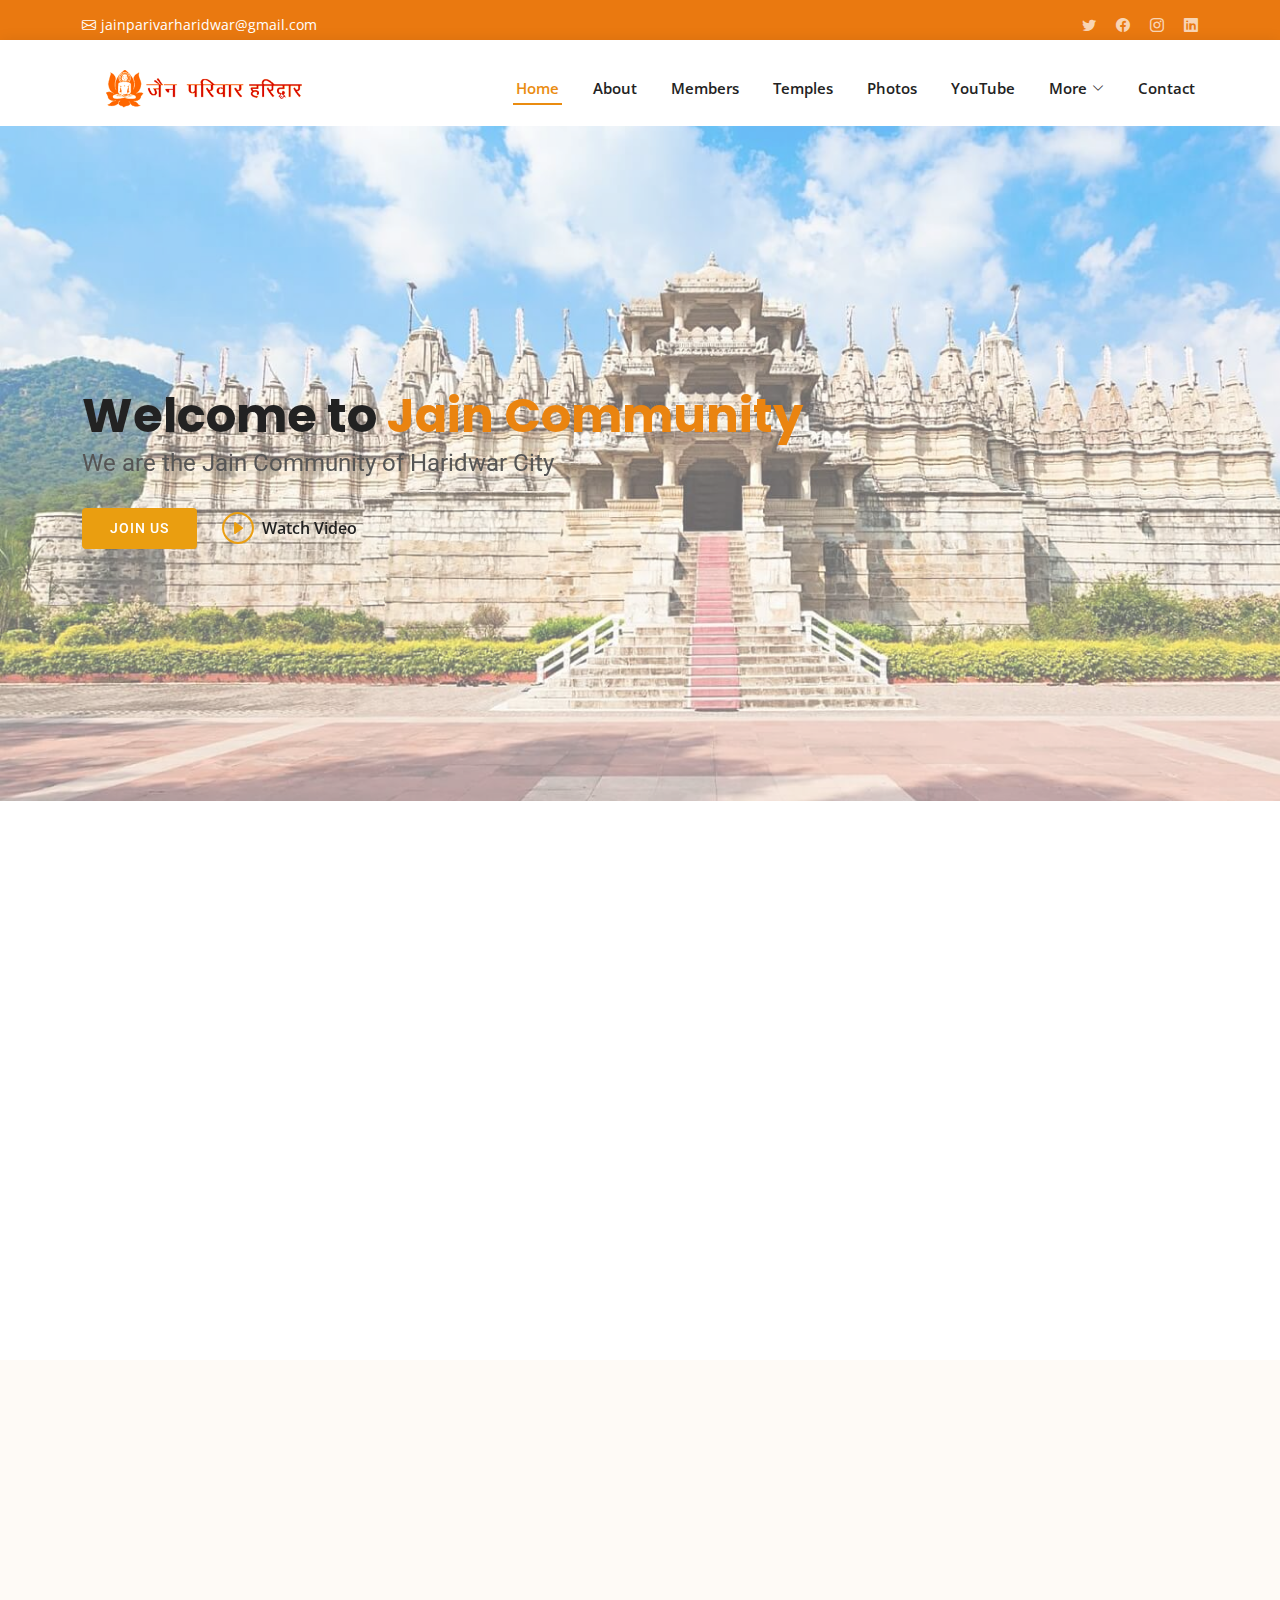
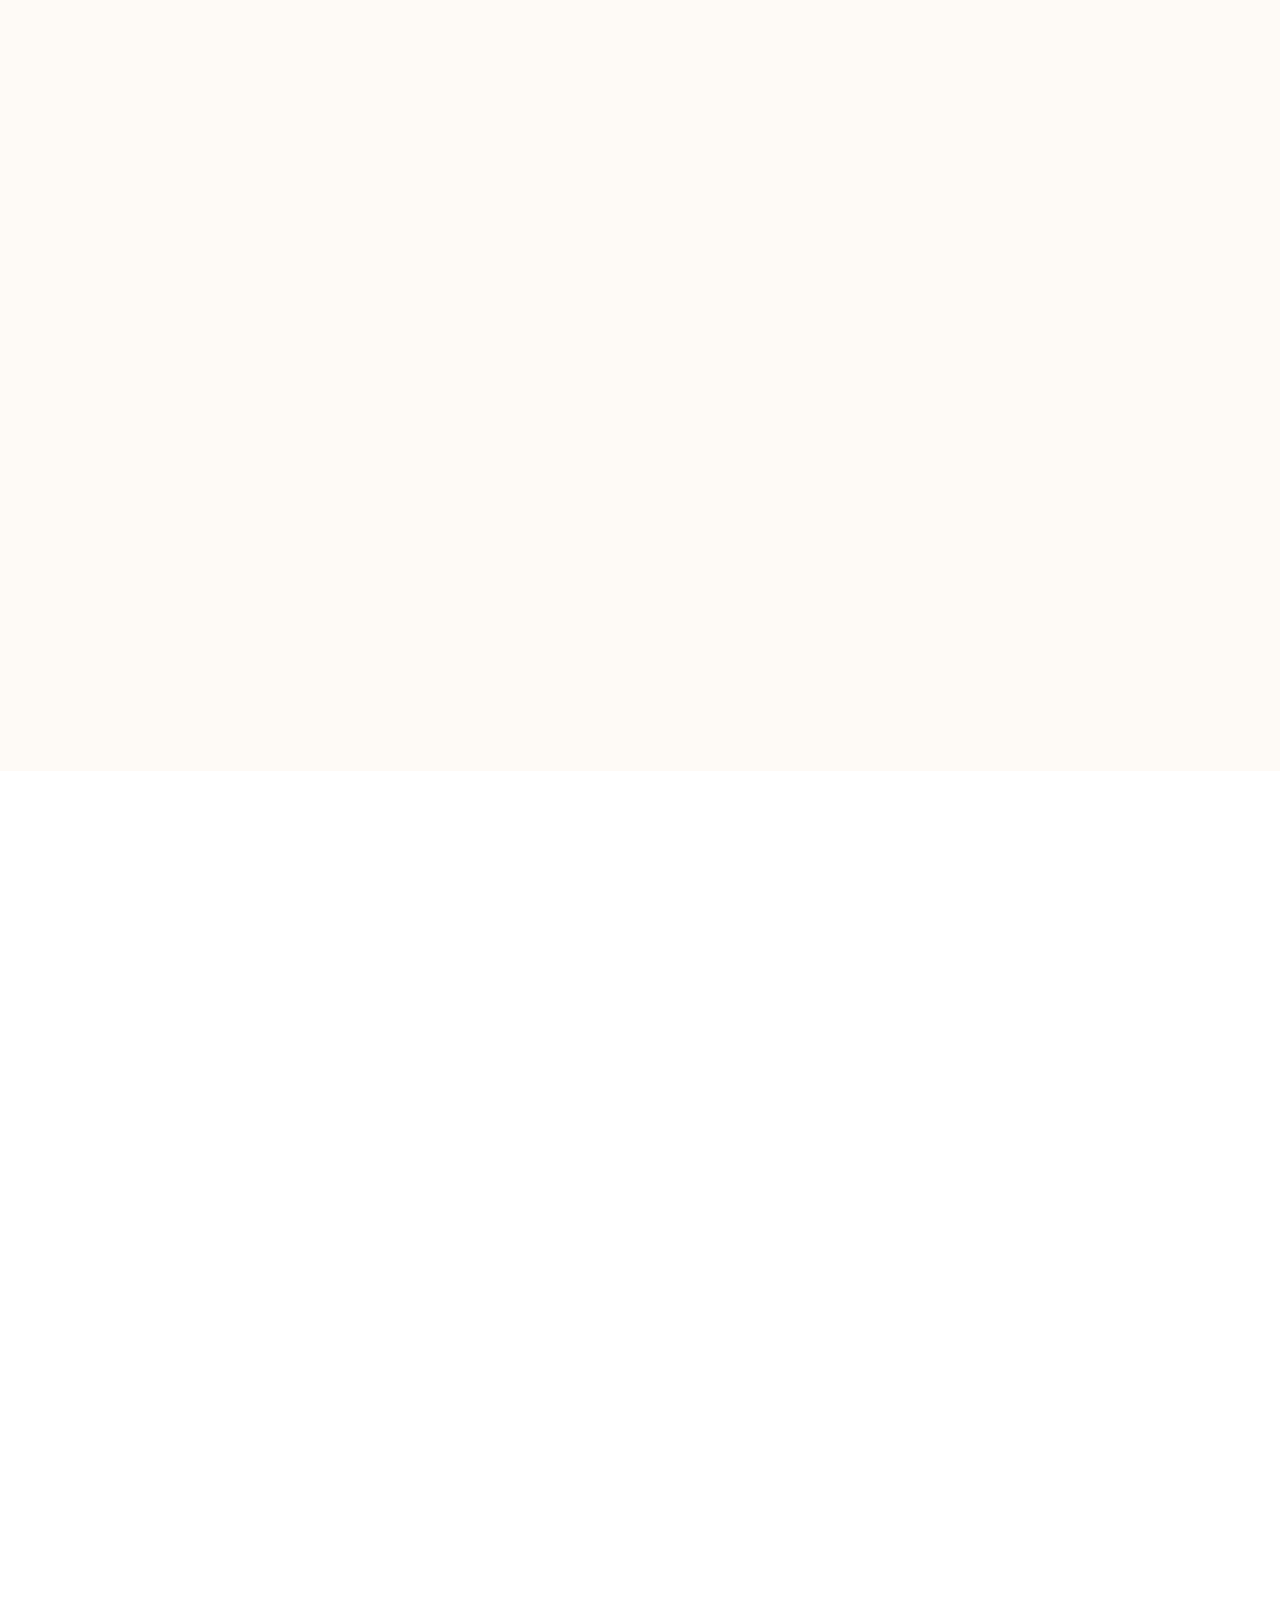
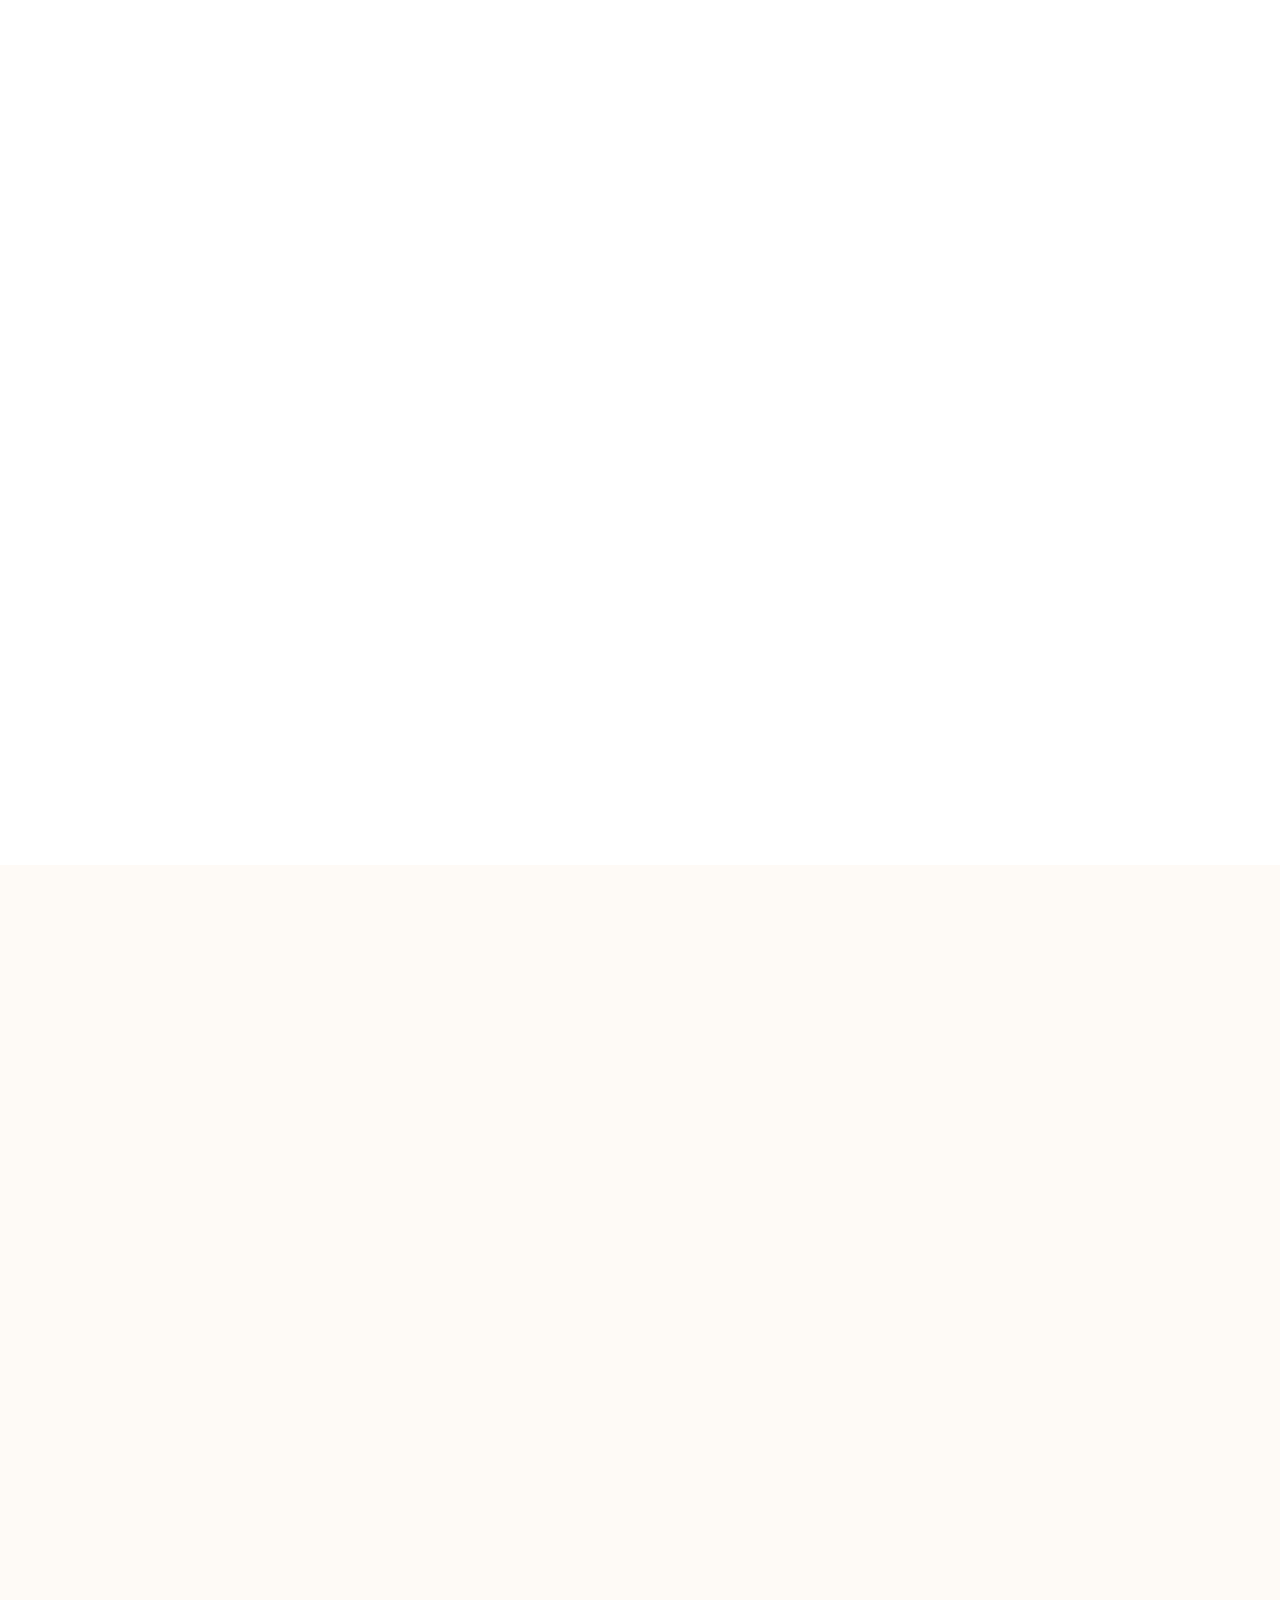
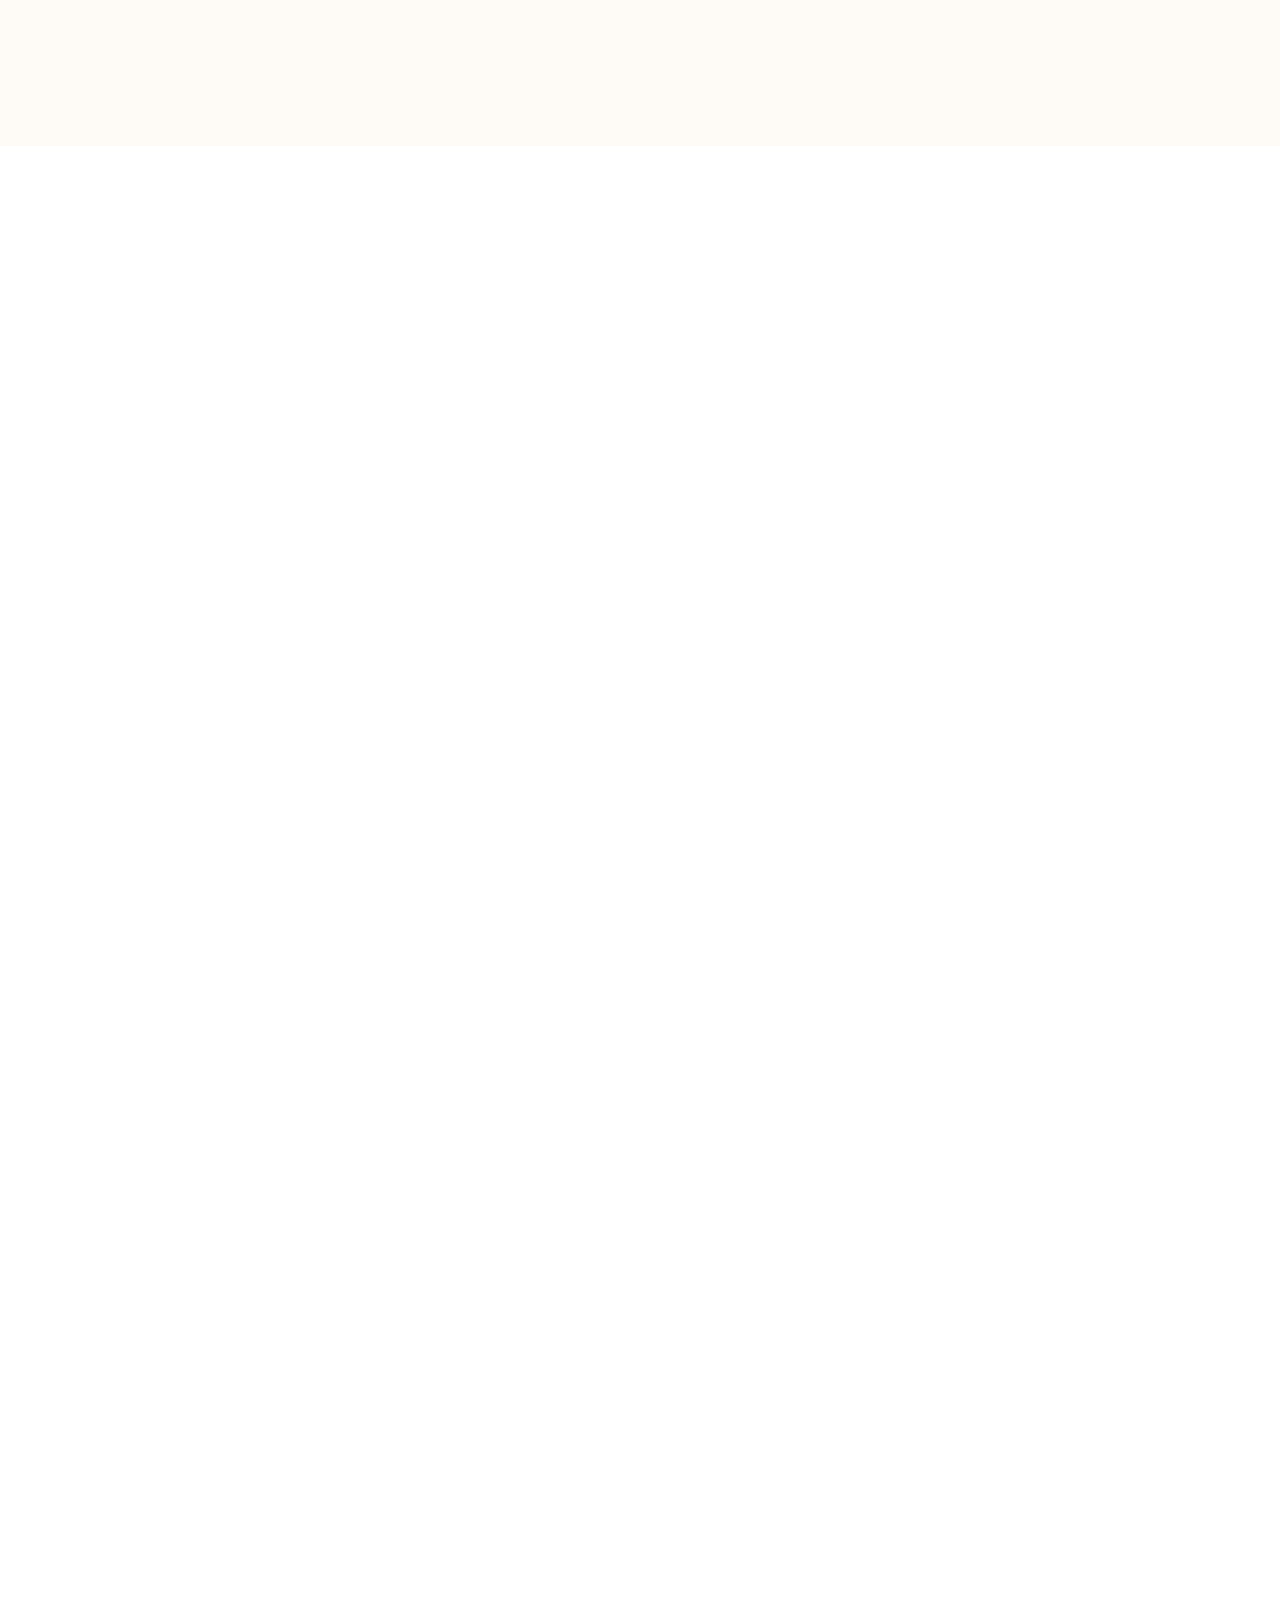
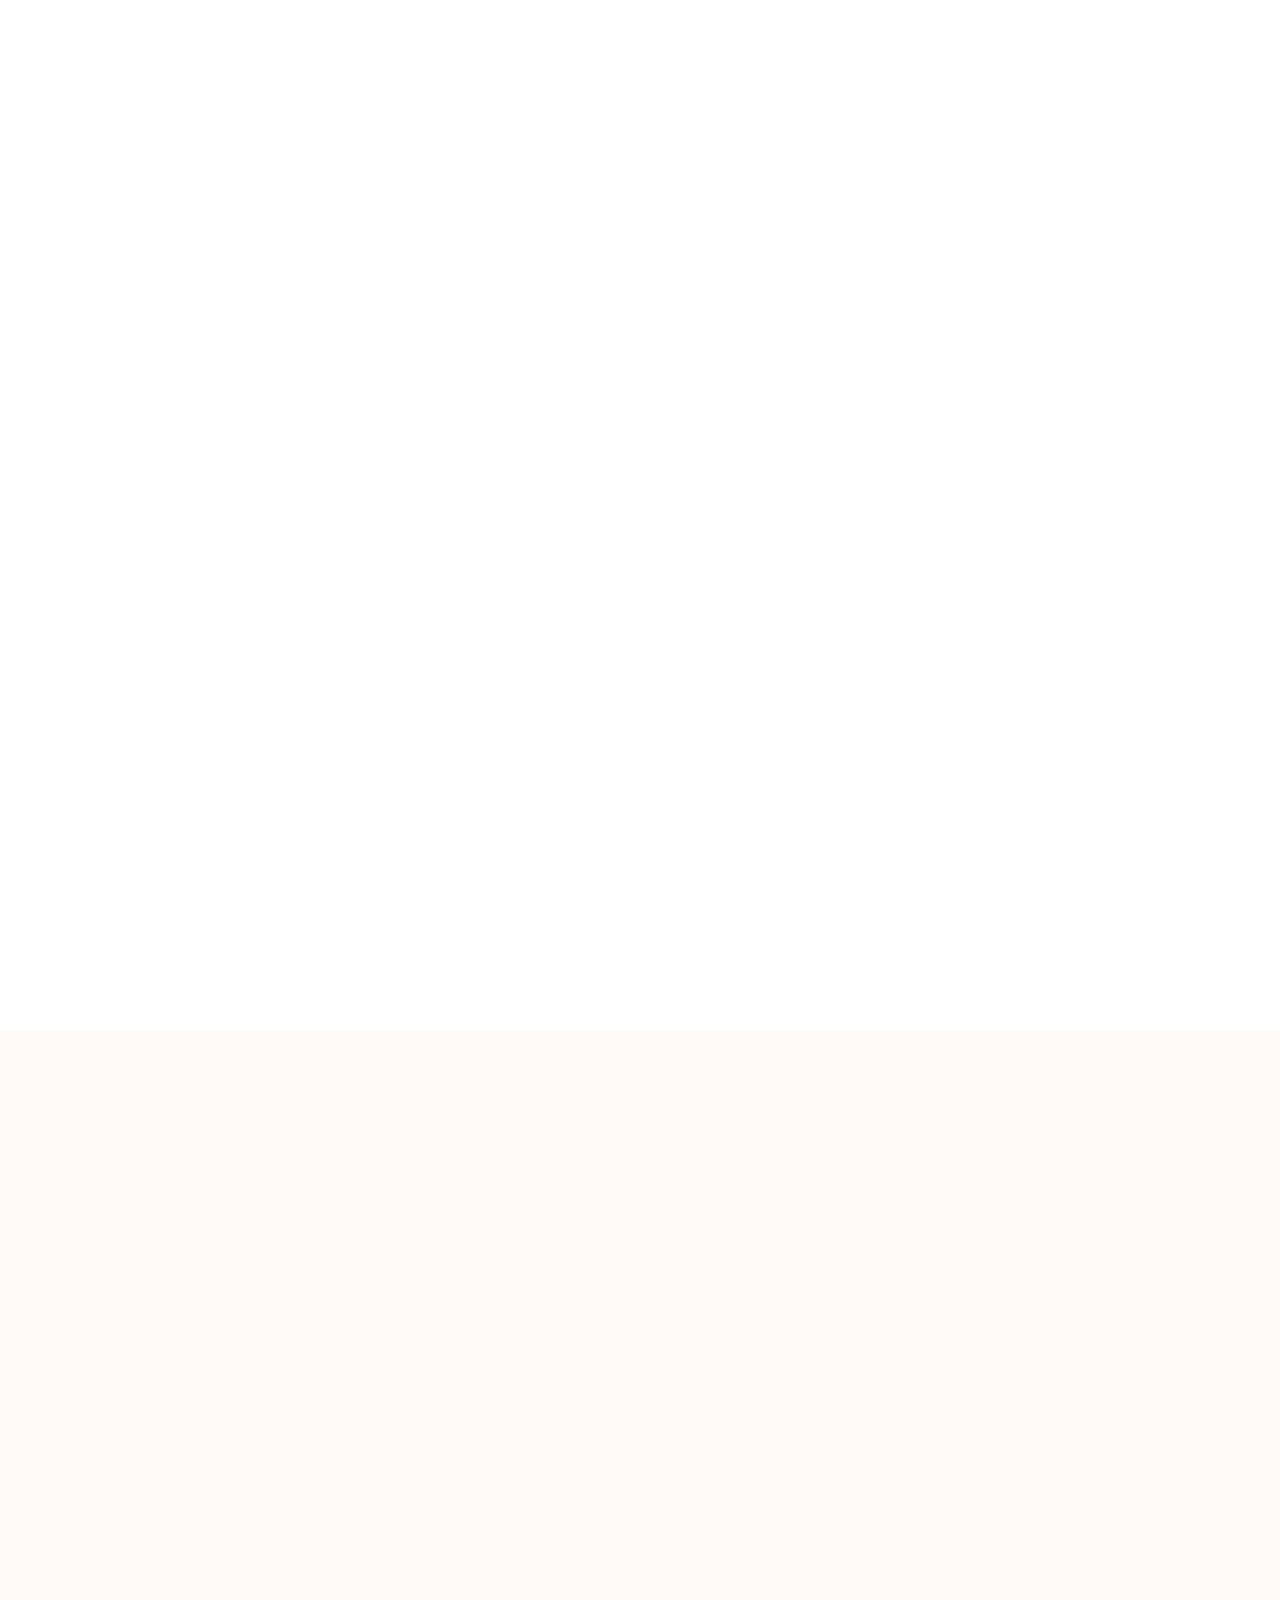
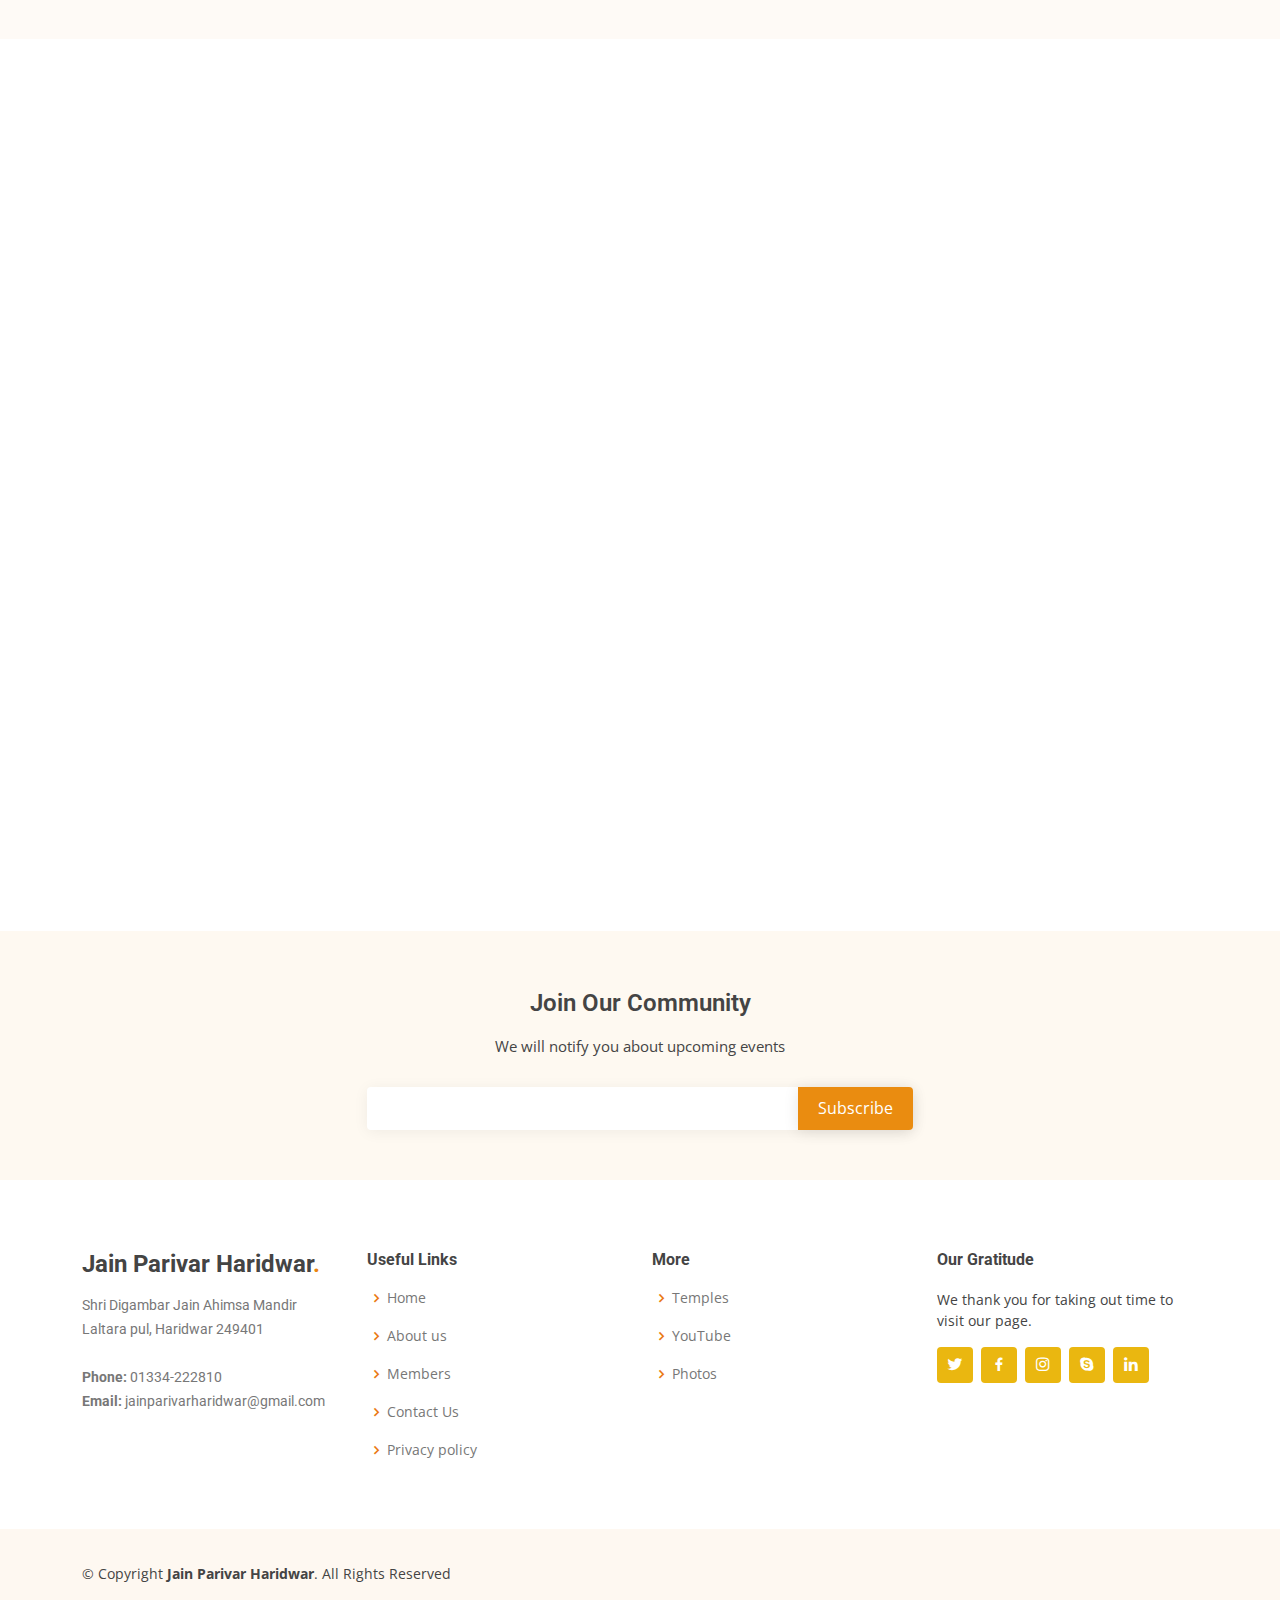
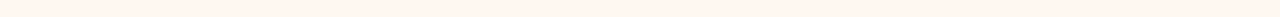
==== commit 517d9683: "Add files via upload" ====
--- a/index.html
+++ b/index.html
@@ -248,11 +248,11 @@
             </div>
           </div>
 
-          <div class="col-lg-4 col-md-6 d-flex align-items-stretch mt-4" data-aos="zoom-in" data-aos-delay="200">
+          <!-- <div class="col-lg-4 col-md-6 d-flex align-items-stretch mt-4" data-aos="zoom-in" data-aos-delay="200">
             
               <div class="icon"><img class="flagImg" src="Flag.jpg" alt=""></div>
               
-          </div>
+          </div> -->
 
           <div class="col-lg-4 col-md-6 d-flex align-items-stretch mt-4" data-aos="zoom-in" data-aos-delay="300">
             <div class="icon-box">
